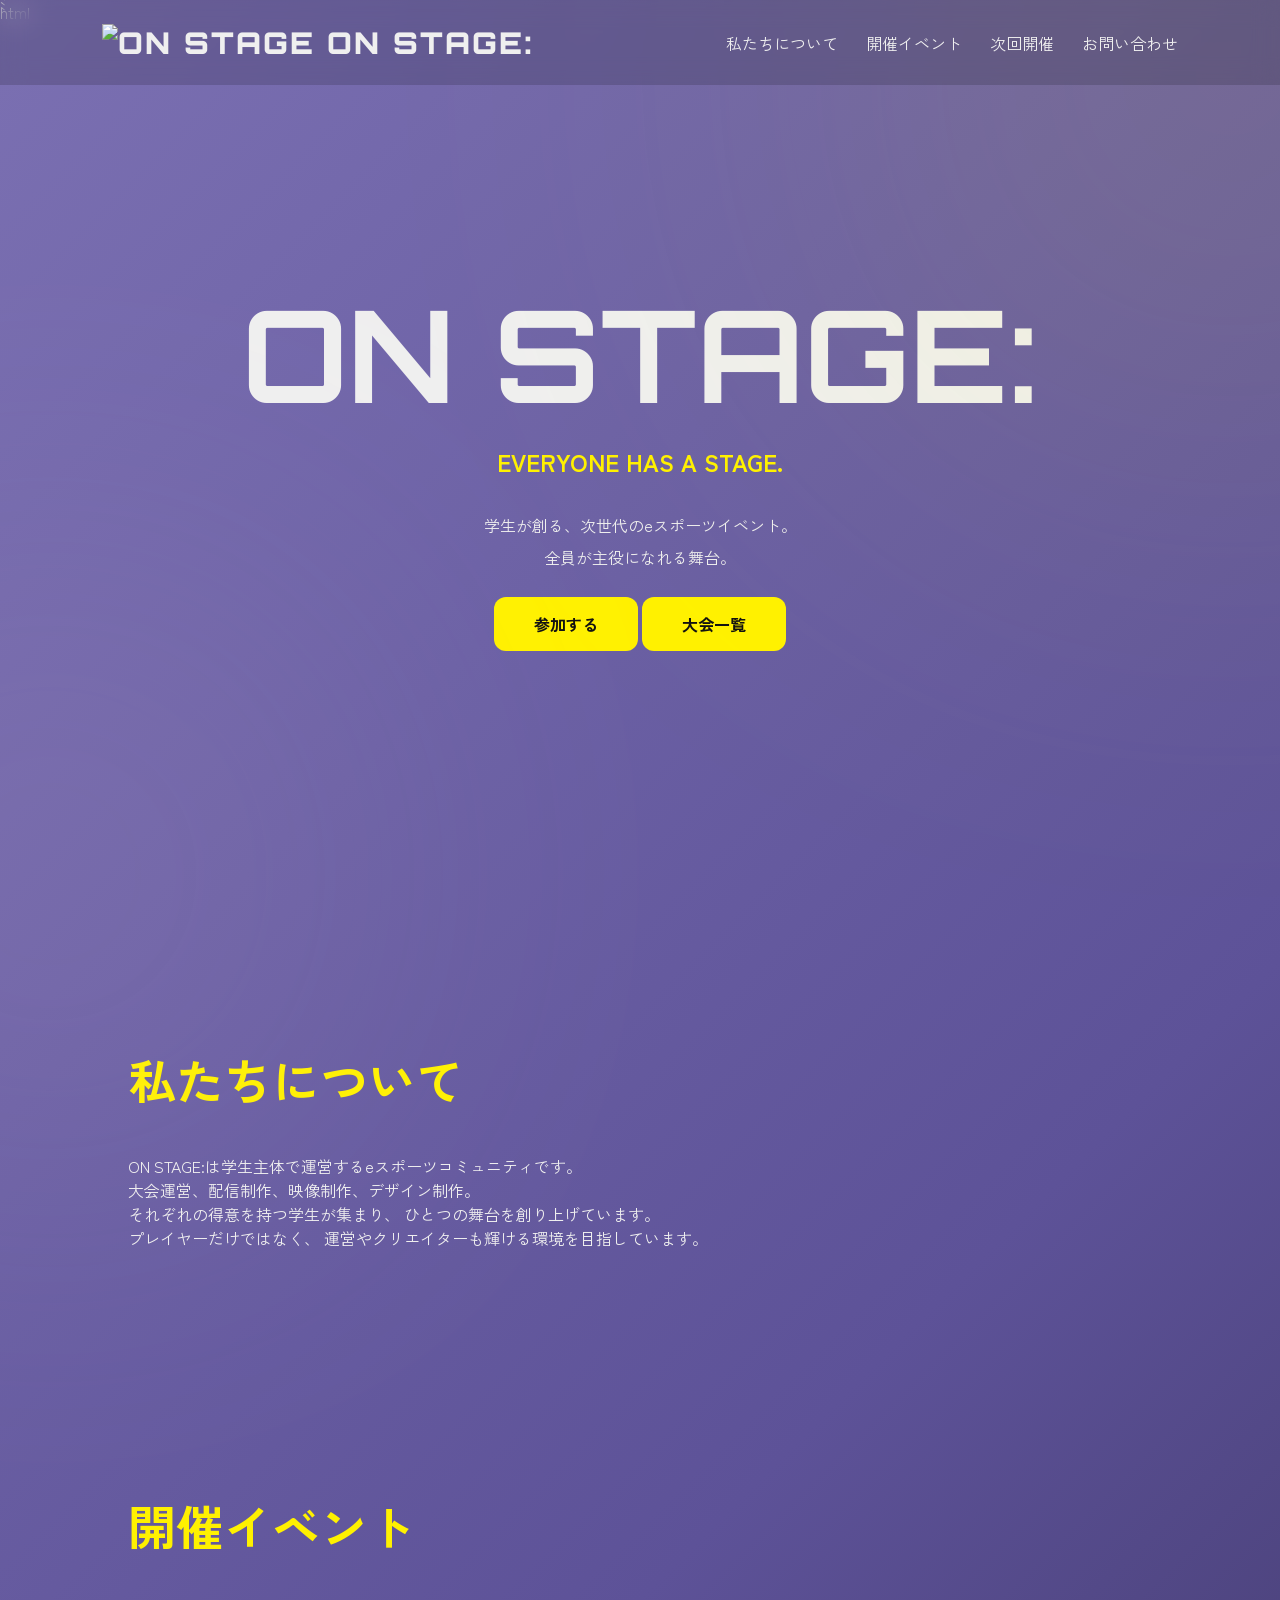
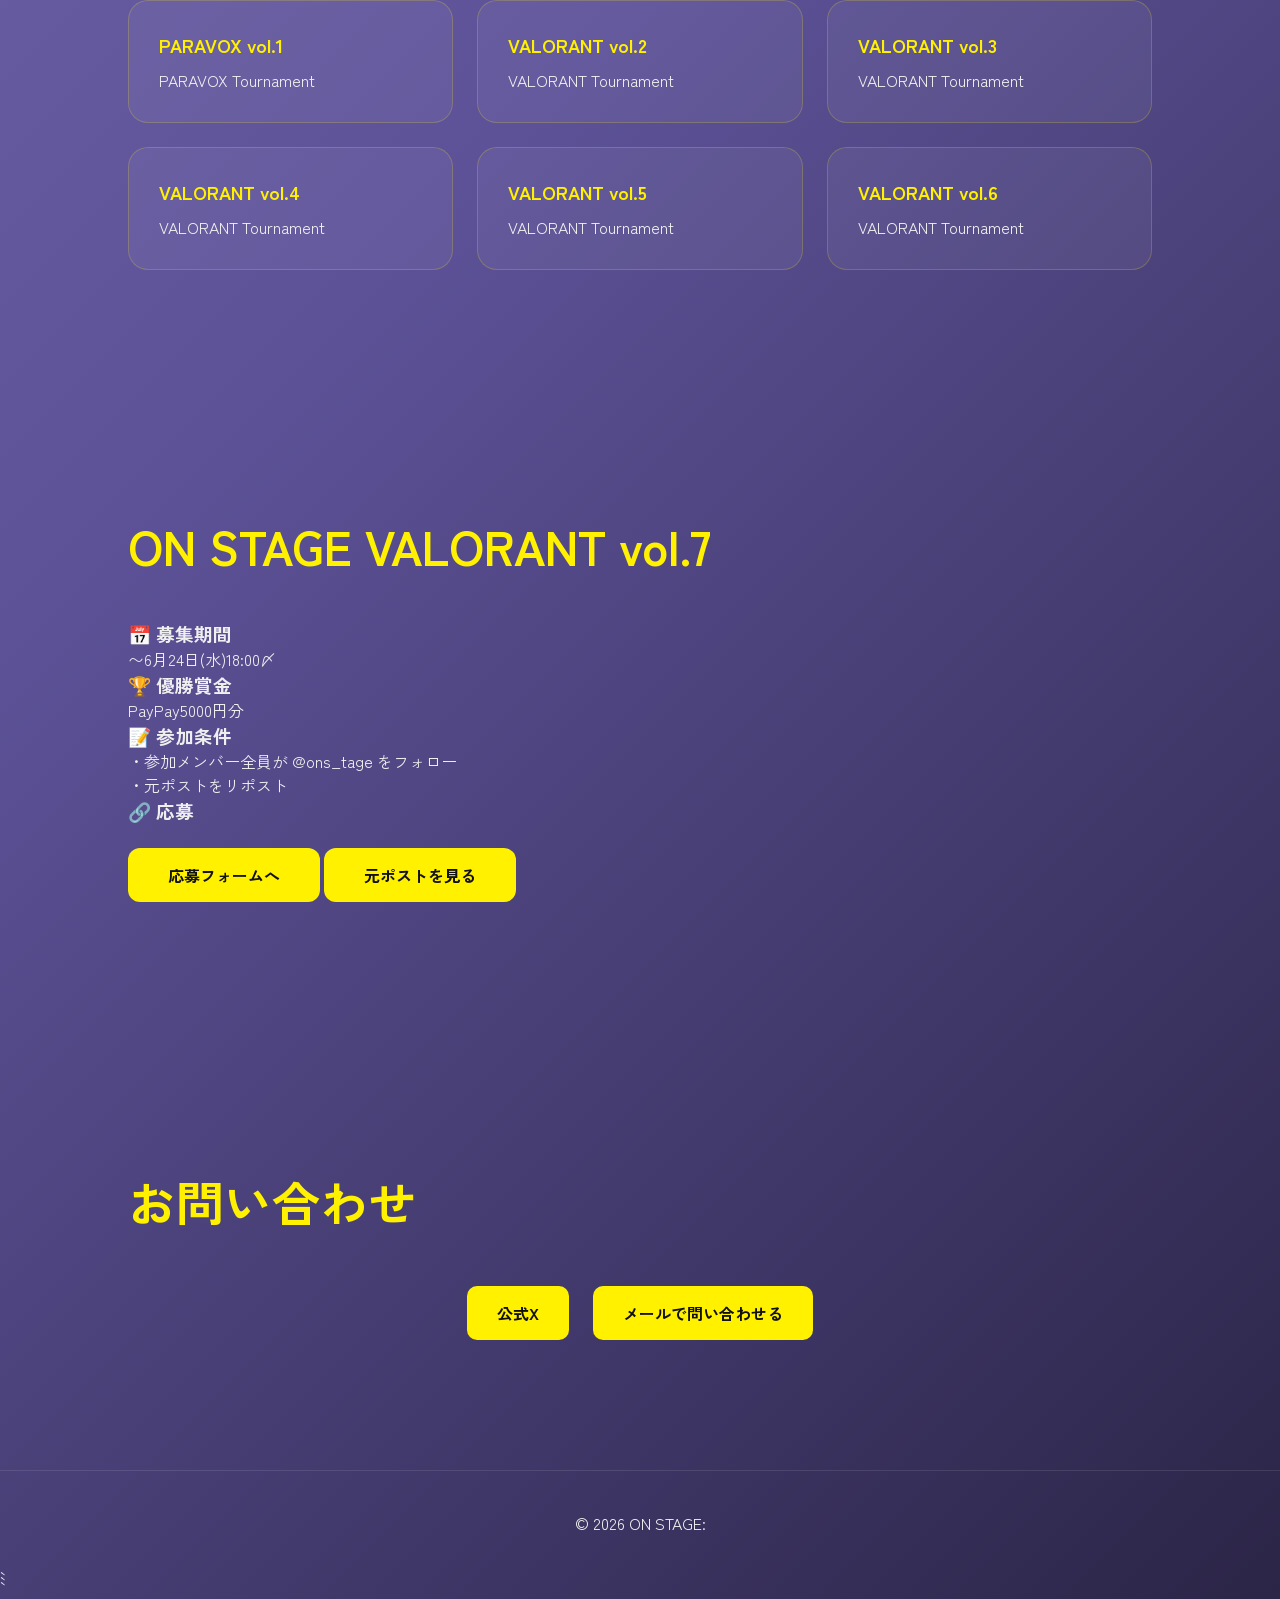
==== index_backup.html @ bb427831 "Create index_backup.html" ====
```html
<!DOCTYPE html>
<html lang="ja">

<head>

<meta charset="UTF-8">

<meta name="viewport" content="width=device-width, initial-scale=1.0">

<title>ON STAGE:</title>

<link href="https://fonts.googleapis.com/css2?family=Orbitron:wght@700;900&family=Zen+Kaku+Gothic+New:wght@400;500;700;900&display=swap" rel="stylesheet">

<link rel="stylesheet" href="style.css">

</head>

<body>

<header>

<div class="logo">

<img src="images/logo.png" alt="ON STAGE">

<span>ON STAGE:</span>

</div>

<nav>

<a href="#about">私たちについて</a>

<a href="#events">開催イベント</a>

<a href="#vol7">次回開催</a>

<a href="#contact">お問い合わせ</a>

</nav>

</header>



<section class="hero">

<div class="hero-overlay"></div>

<div class="hero-content">

<h1>ON STAGE:</h1>

<h2>EVERYONE HAS A STAGE.</h2>

<p>

学生が創る、次世代のeスポーツイベント。<br>

全員が主役になれる舞台。

</p>

<div class="hero-buttons">

<a href="#vol7" class="btn">

参加する

</a>

<a href="#events" class="btn btn-outline">

大会一覧

</a>

</div>

</div>

</section>



<section id="about">

<h2 class="section-title">

私たちについて

</h2>

<div class="about-card">

<p>

ON STAGE:は学生主体で運営するeスポーツコミュニティです。

</p>

<p>

大会運営、配信制作、映像制作、デザイン制作。

</p>

<p>

それぞれの得意を持つ学生が集まり、

ひとつの舞台を創り上げています。

</p>

<p>

プレイヤーだけではなく、

運営やクリエイターも輝ける環境を目指しています。

</p>

</div>

</section>



<section id="events">

<h2 class="section-title">

開催イベント

</h2>

<div class="cards">

<div class="card">

<h3>PARAVOX vol.1</h3>

<p>PARAVOX Tournament</p>

</div>

<div class="card">

<h3>VALORANT vol.2</h3>

<p>VALORANT Tournament</p>

</div>

<div class="card">

<h3>VALORANT vol.3</h3>

<p>VALORANT Tournament</p>

</div>

<div class="card">

<h3>VALORANT vol.4</h3>

<p>VALORANT Tournament</p>

</div>

<div class="card">

<h3>VALORANT vol.5</h3>

<p>VALORANT Tournament</p>

</div>

<div class="card">

<h3>VALORANT vol.6</h3>

<p>VALORANT Tournament</p>

</div>

</div>

</section>



<section id="vol7">

<h2 class="section-title">

ON STAGE VALORANT vol.7

</h2>

<div class="vol7-grid">


<div class="info-box">

<h3>📅 募集期間</h3>

<p>

〜6月24日(水)18:00〆

</p>

</div>


<div class="info-box">

<h3>🏆 優勝賞金</h3>

<p>

PayPay5000円分

</p>

</div>


<div class="info-box">

<h3>📝 参加条件</h3>

<p>

・参加メンバー全員が @ons_tage をフォロー

<br>

・元ポストをリポスト

</p>

</div>


<div class="info-box">

<h3>🔗 応募</h3>

<a

class="btn"

href="https://forms.gle/hTVK6gCqq9NJZqgJ7"

target="_blank"

>

応募フォームへ

</a>

<a

class="btn"

href="https://x.com/ons_tage/status/2051965192435913159"

target="_blank"

>

元ポストを見る

</a>

</div>

</div>

</section>



<section id="contact">

<h2 class="section-title">

お問い合わせ

</h2>

<div class="contact">

<a

href="https://x.com/ons_tage"

target="_blank"

>

公式X

</a>

<a

href="mailto:ONSTAGE.Student@gmail.com"

>

メールで問い合わせる

</a>

</div>

</section>



<footer>

© 2026 ON STAGE:

</footer>

</body>

</html>
```
---- style.css ----
*{
  margin:0;
  padding:0;
  box-sizing:border-box;
  scroll-behavior:smooth;
}

body{
  font-family:"Zen Kaku Gothic New",sans-serif;

  background:linear-gradient(
    135deg,
    #7B70B2,
    #5D5298,
    #2B2547
  );

  color:#EFEFEF;

  overflow-x:hidden;
}


/* ---------- HEADER ---------- */

header{

  position:fixed;

  top:0;

  width:100%;

  padding:24px 8%;

  display:flex;

  justify-content:space-between;

  align-items:center;

  background:rgba(0,0,0,.15);

  backdrop-filter:blur(12px);

  z-index:100;
}

.logo{

  font-family:"Orbitron",sans-serif;

  font-size:30px;

  font-weight:900;

  letter-spacing:2px;
}


nav{

  display:flex;

  gap:28px;
}

nav a{

  color:#EFEFEF;

  text-decoration:none;

  transition:.3s;
}

nav a:hover{

  color:#FFF100;
}


/* ---------- HERO ---------- */

.hero{

  min-height:100vh;

  display:flex;

  flex-direction:column;

  justify-content:center;

  align-items:center;

  text-align:center;

  position:relative;

  padding:0 10%;
}


.hero::before,
.hero::after{

  content:"";

  position:absolute;

  border-radius:50%;

  opacity:.15;
}

.hero::before{

  width:700px;

  height:700px;

  background:#FFF100;

  filter:blur(250px);

  top:-300px;

  right:-300px;
}

.hero::after{

  width:500px;

  height:500px;

  background:#FADCE9;

  filter:blur(200px);

  bottom:-200px;

  left:-200px;
}


.hero h1{

  font-family:"Orbitron";

  font-size:clamp(70px,10vw,150px);

  z-index:1;
}

.hero h2{

  color:#FFF100;

  margin-top:10px;

  z-index:1;
}

.hero p{

  margin-top:30px;

  line-height:2;

  z-index:1;
}


/* ---------- BUTTON ---------- */

.btn{

  display:inline-block;

  margin:24px 0;

  padding:15px 40px;

  background:#FFF100;

  color:#111;

  text-decoration:none;

  font-weight:700;

  border-radius:12px;

  transition:.3s;
}

.btn:hover{

  transform:translateY(-3px);

  box-shadow:0 10px 25px rgba(255,241,0,.3);
}


/* ---------- SECTION ---------- */

section{

  padding:120px 10%;
}

.section-title{

  font-size:48px;

  color:#FFF100;

  margin-bottom:40px;
}


/* ---------- ABOUT ---------- */

.about{

  max-width:900px;

  line-height:2;
}

.about p{

  margin-bottom:20px;
}


/* ---------- EVENT ---------- */

.cards{

  display:grid;

  grid-template-columns:

  repeat(auto-fit,minmax(260px,1fr));

  gap:24px;
}

.card{

  background:

  rgba(255,255,255,.05);

  padding:30px;

  border-radius:20px;

  border:1px solid

  rgba(255,241,0,.2);

  transition:.3s;
}

.card:hover{

  transform:translateY(-6px);

  background:

  rgba(255,255,255,.08);
}

.card h3{

  color:#FFF100;

  margin-bottom:10px;
}


/* ---------- VOL7 ---------- */

.vol7{

  max-width:900px;

  line-height:2;
}

.vol7 h3{

  margin-top:36px;

  margin-bottom:10px;

  color:#FFF100;
}

.vol7 p{

  margin-bottom:10px;
}


/* ---------- CONTACT ---------- */

.contact{

  text-align:center;
}

.contact a{

  display:inline-block;

  margin:10px;

  padding:15px 30px;

  background:#FFF100;

  color:#111;

  border-radius:10px;

  text-decoration:none;

  font-weight:700;

  transition:.3s;
}

.contact a:hover{

  transform:translateY(-3px);
}


/* ---------- FOOTER ---------- */

footer{

  padding:40px;

  text-align:center;

  border-top:

  1px solid

  rgba(255,255,255,.1);
}


/* ---------- SMARTPHONE ---------- */

@media (max-width:768px){

  header{

    flex-direction:column;

    gap:16px;
  }

  nav{

    flex-wrap:wrap;

    justify-content:center;

    gap:16px;
  }

  .section-title{

    font-size:34px;
  }

  .hero h1{

    font-size:64px;
  }

  .hero h2{

    font-size:20px;
  }

}
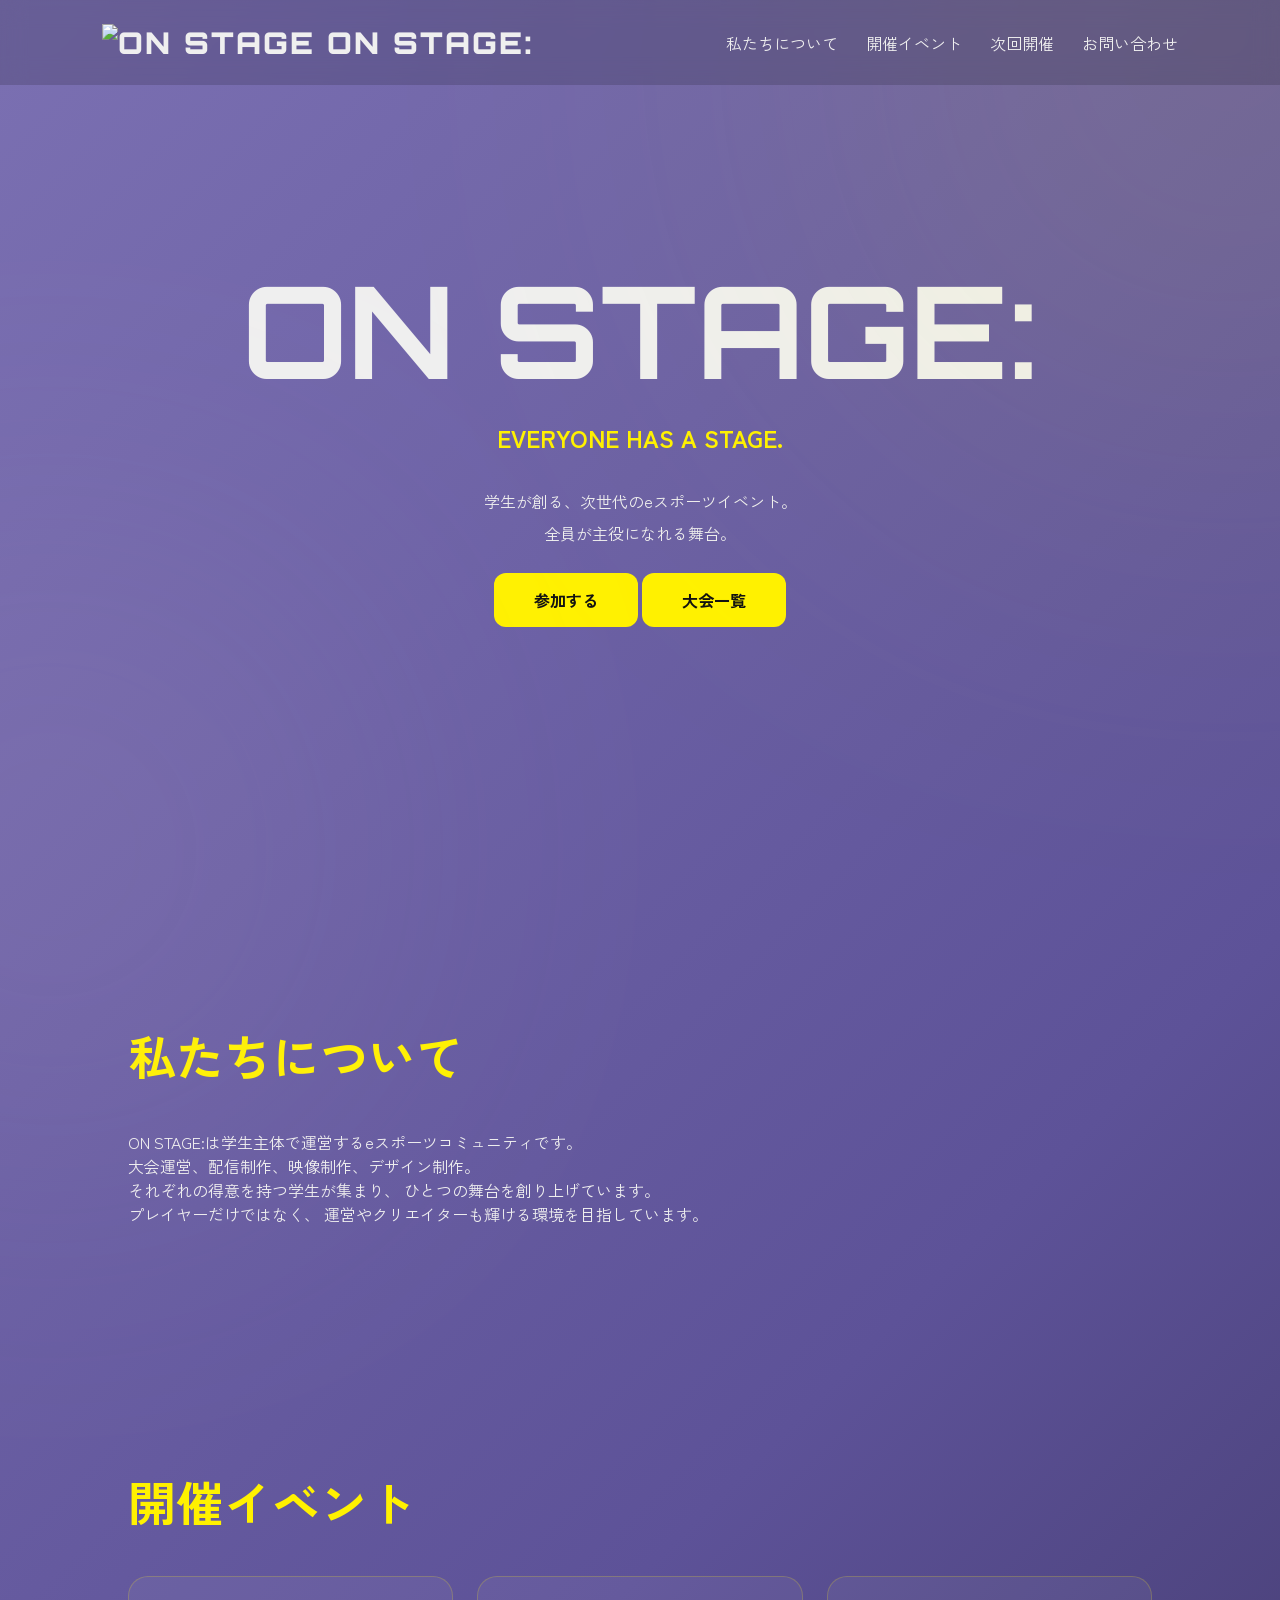
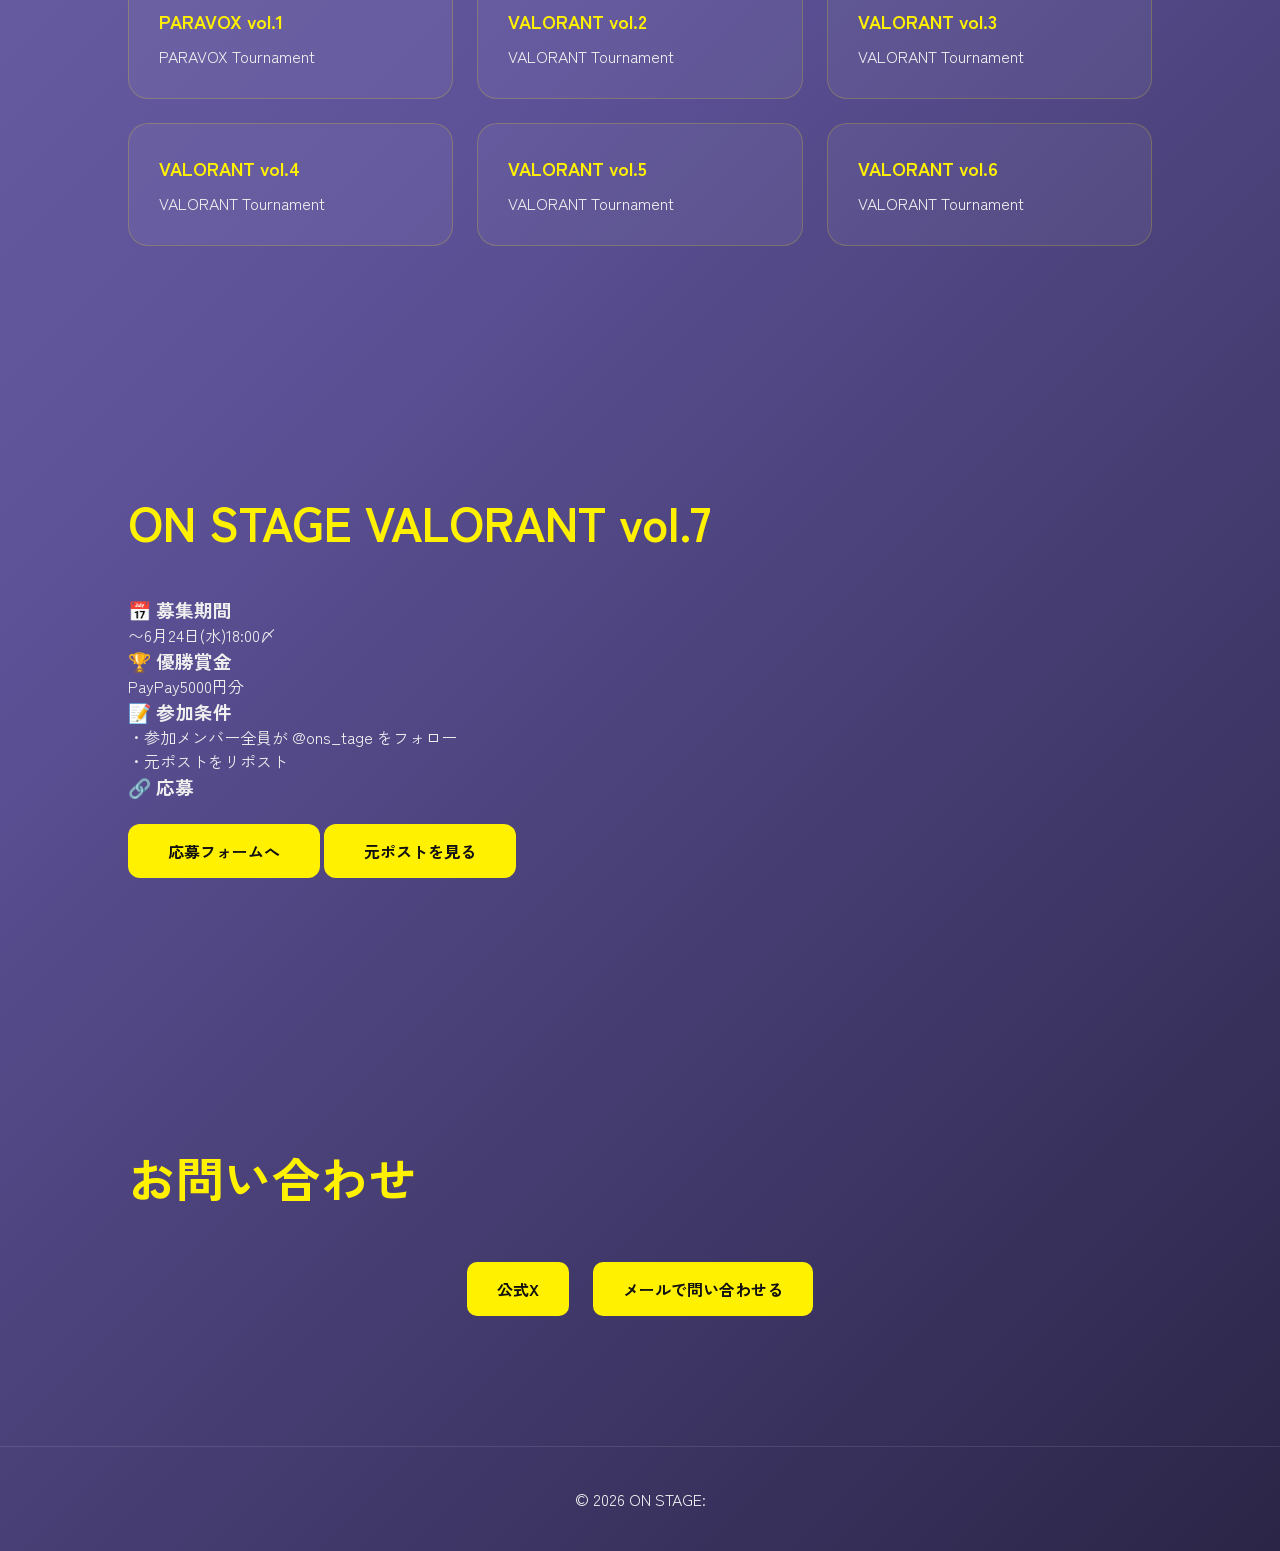
==== commit 846decfe: "Update index_backup.html" ====
--- a/index_backup.html
+++ b/index_backup.html
@@ -1,4 +1,3 @@
-```html
 <!DOCTYPE html>
 <html lang="ja">
 
@@ -333,4 +332,3 @@
 </body>
 
 </html>
-```
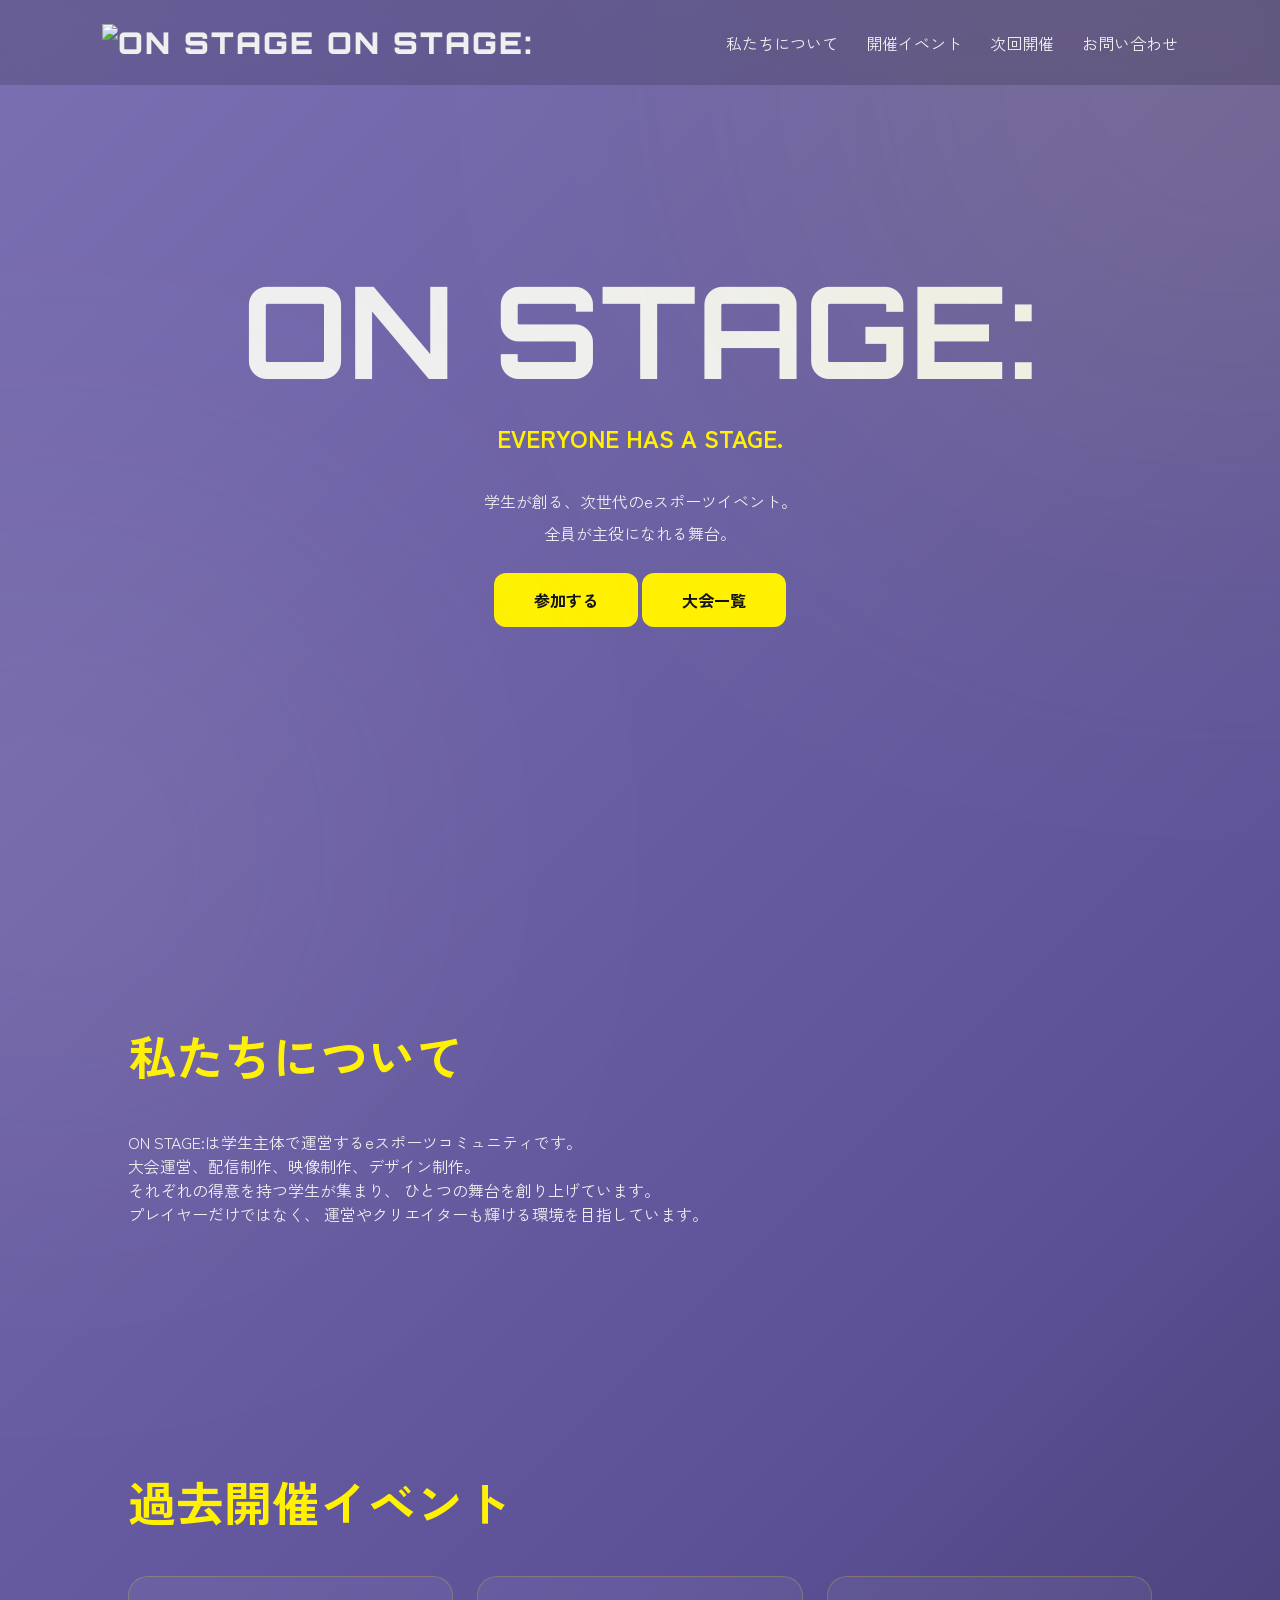
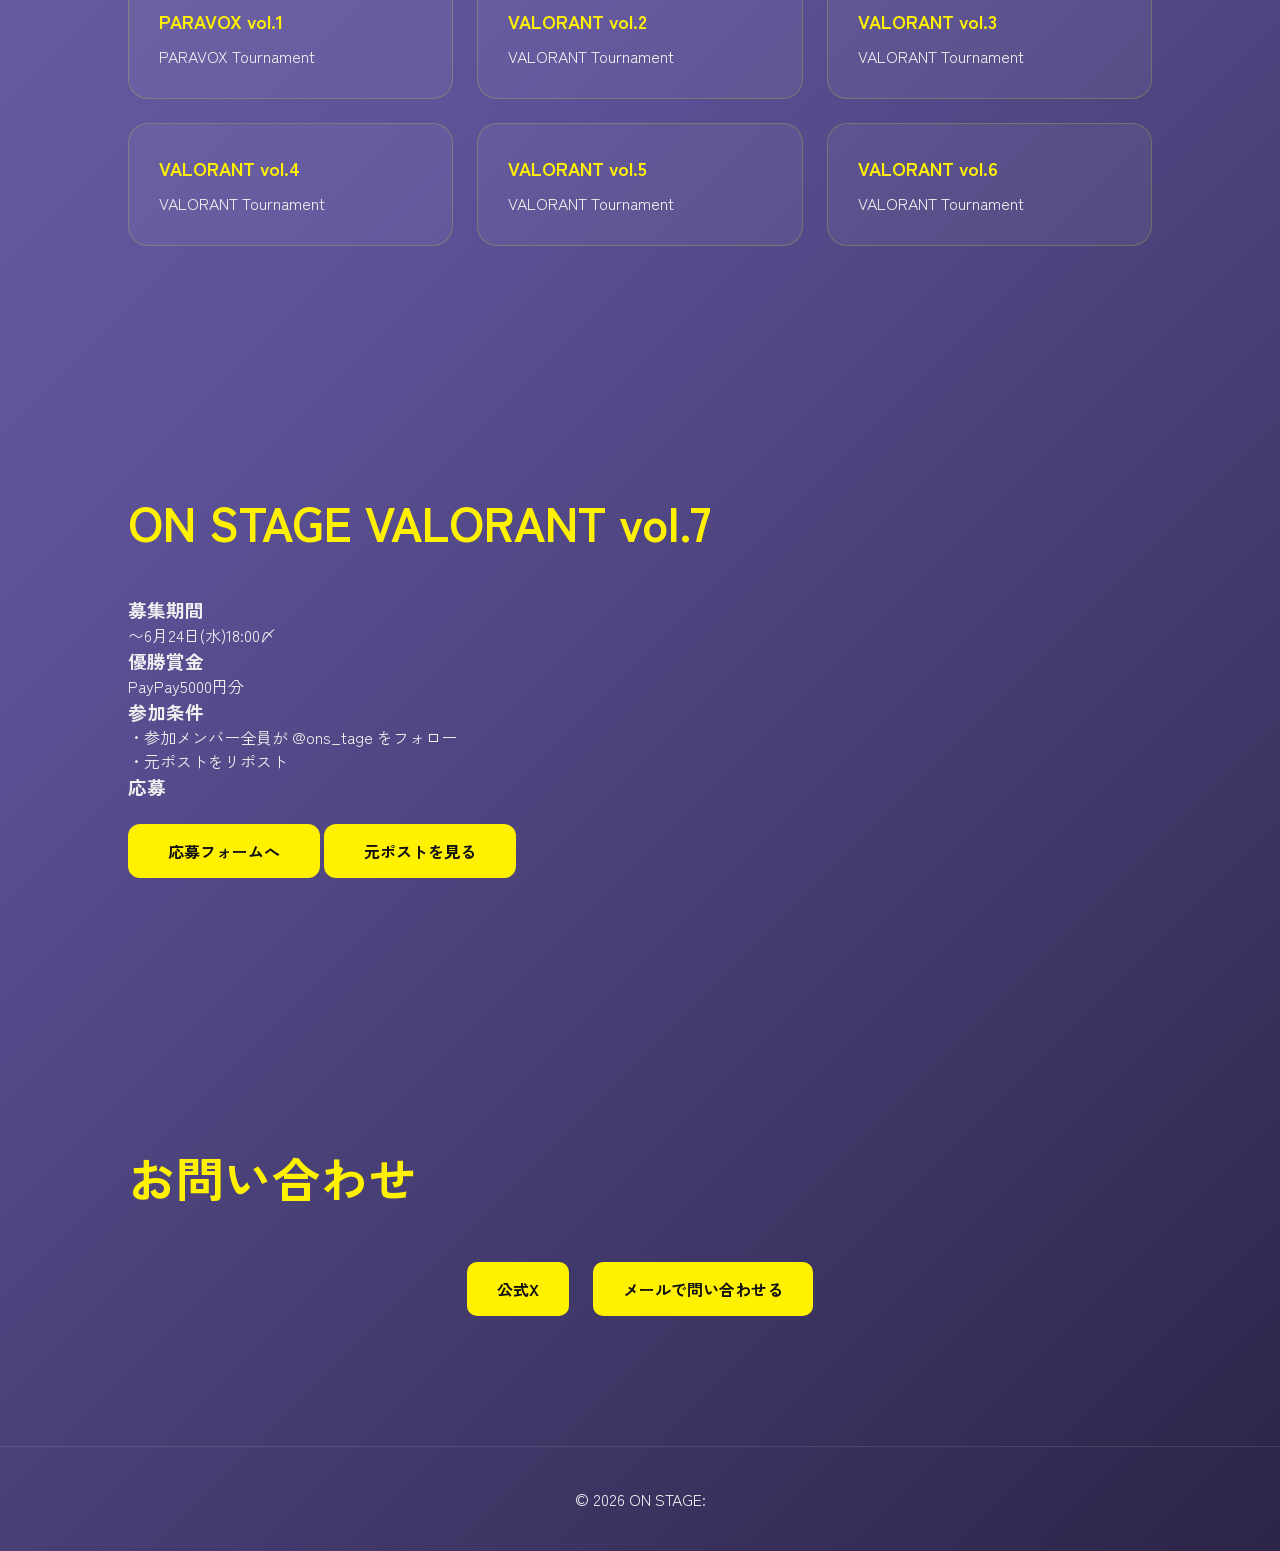
==== commit b7163fd8: "Update index_backup.html" ====
--- a/index_backup.html
+++ b/index_backup.html
@@ -41,12 +41,8 @@
 
 </header>
 
-
-
 <section class="hero">
 
-<div class="hero-overlay"></div>
-
 <div class="hero-content">
 
 <h1>ON STAGE:</h1>
@@ -81,8 +77,6 @@
 
 </section>
 
-
-
 <section id="about">
 
 <h2 class="section-title">
@@ -125,13 +119,11 @@
 
 </section>
 
-
-
 <section id="events">
 
 <h2 class="section-title">
 
-開催イベント
+過去開催イベント
 
 </h2>
 
@@ -189,8 +181,6 @@
 
 </section>
 
-
-
 <section id="vol7">
 
 <h2 class="section-title">
@@ -201,10 +191,9 @@
 
 <div class="vol7-grid">
 
-
 <div class="info-box">
 
-<h3>📅 募集期間</h3>
+<h3>募集期間</h3>
 
 <p>
 
@@ -214,10 +203,9 @@
 
 </div>
 
-
 <div class="info-box">
 
-<h3>🏆 優勝賞金</h3>
+<h3>優勝賞金</h3>
 
 <p>
 
@@ -227,10 +215,9 @@
 
 </div>
 
-
 <div class="info-box">
 
-<h3>📝 参加条件</h3>
+<h3>参加条件</h3>
 
 <p>
 
@@ -244,10 +231,9 @@
 
 </div>
 
-
 <div class="info-box">
 
-<h3>🔗 応募</h3>
+<h3>応募</h3>
 
 <a
 
@@ -283,8 +269,6 @@
 
 </section>
 
-
-
 <section id="contact">
 
 <h2 class="section-title">
@@ -321,8 +305,6 @@
 
 </section>
 
-
-
 <footer>
 
 © 2026 ON STAGE:
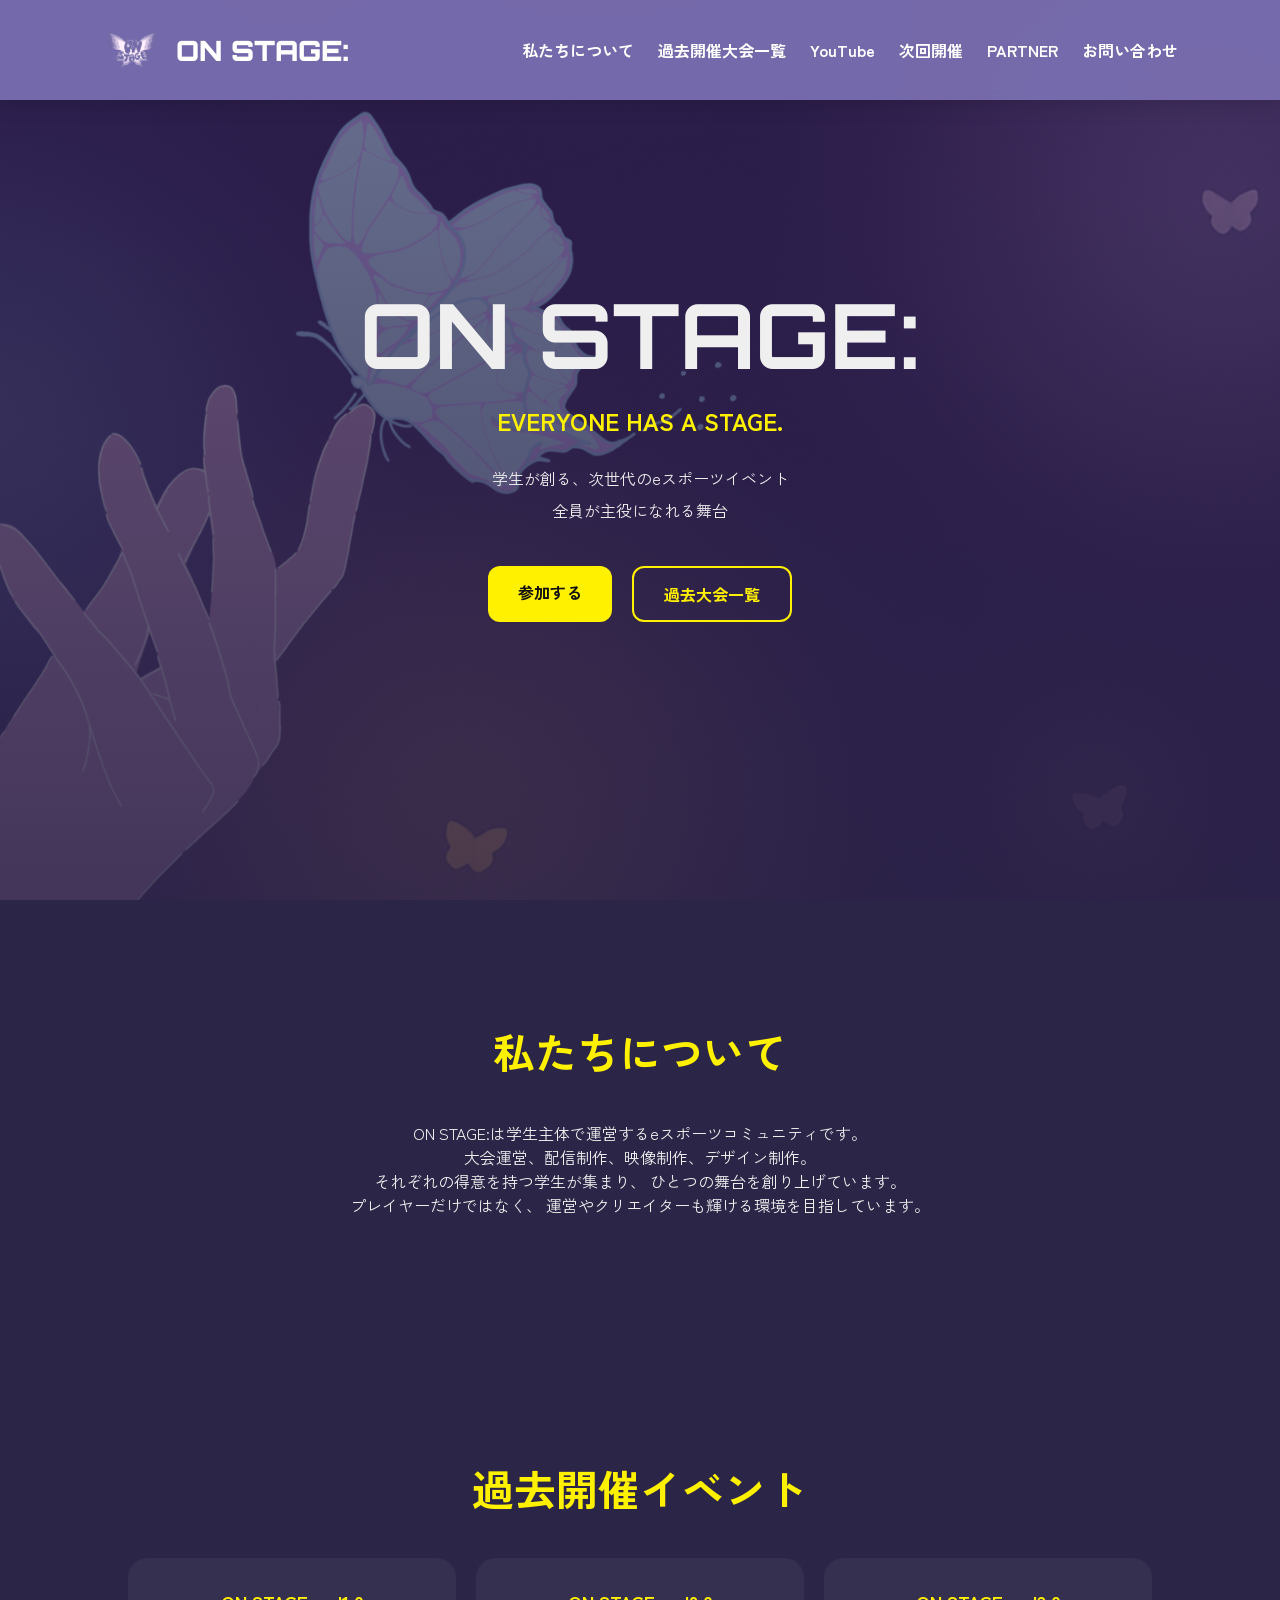
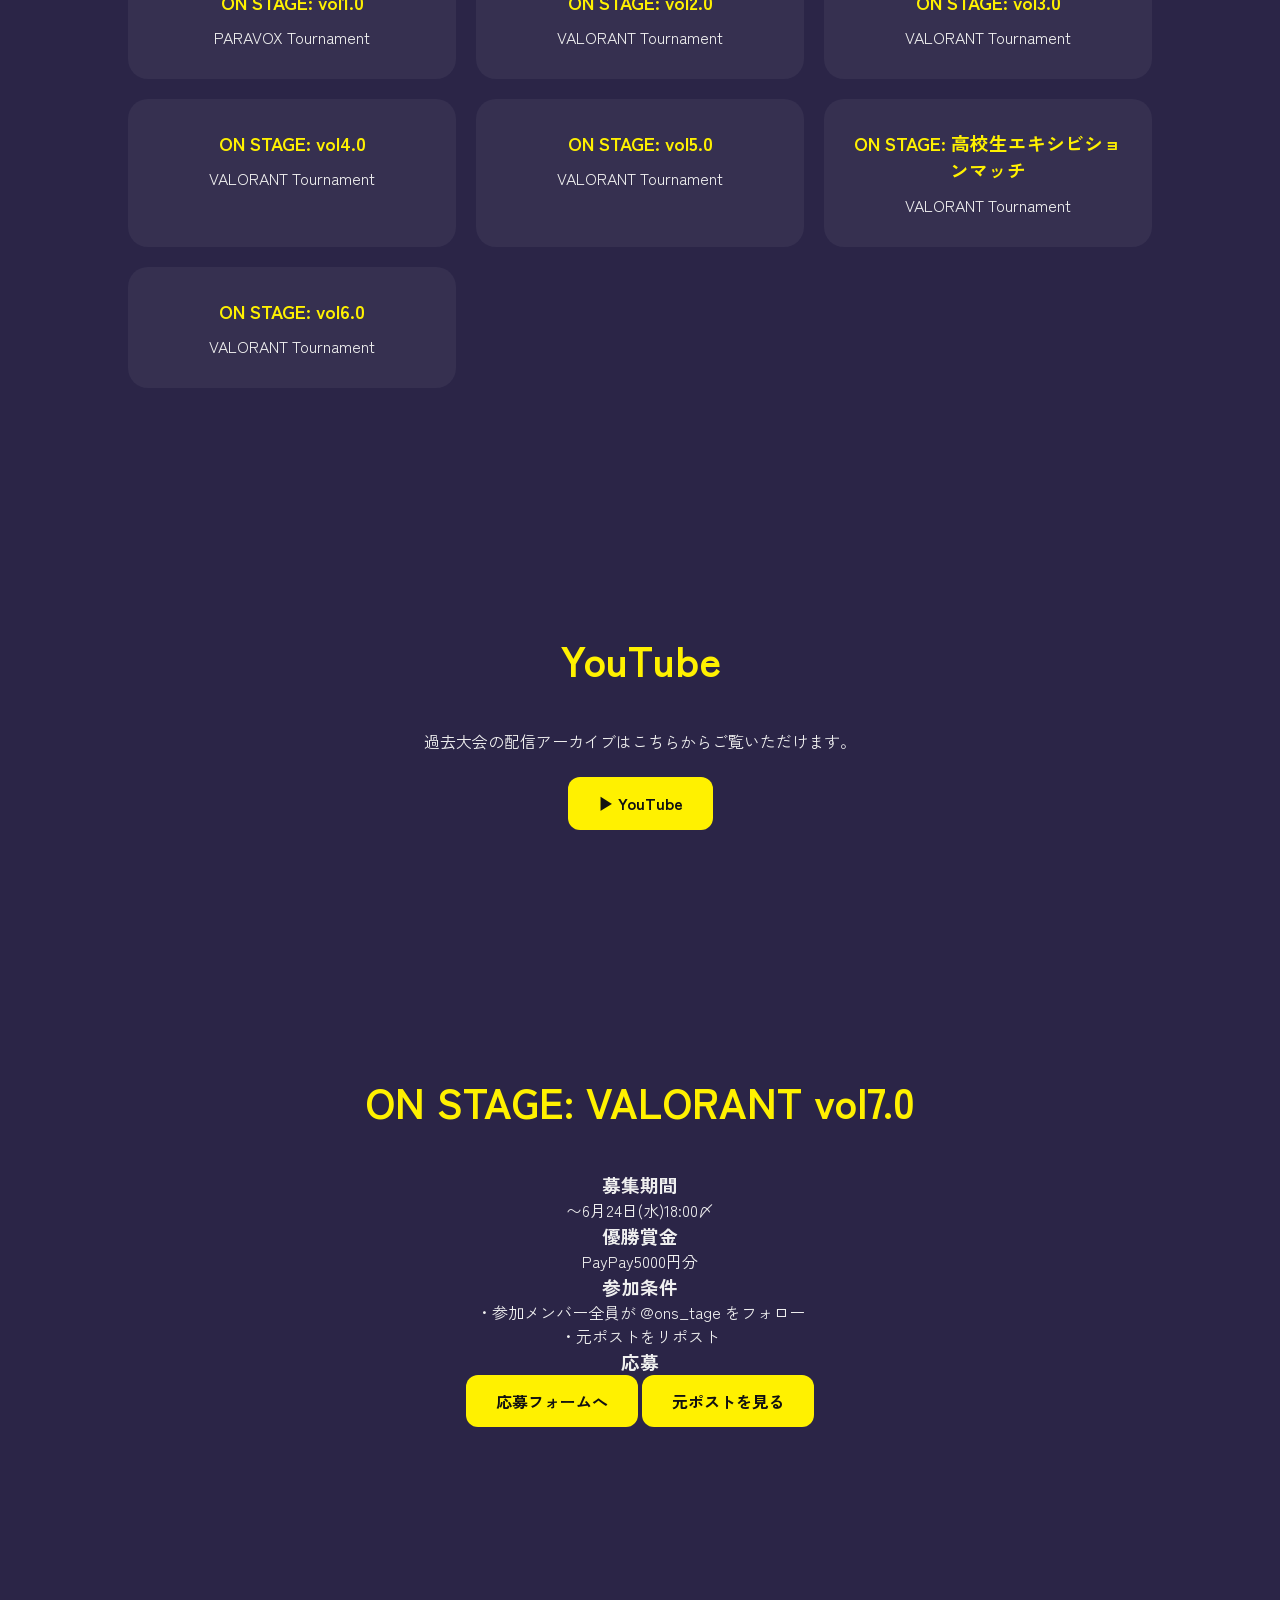
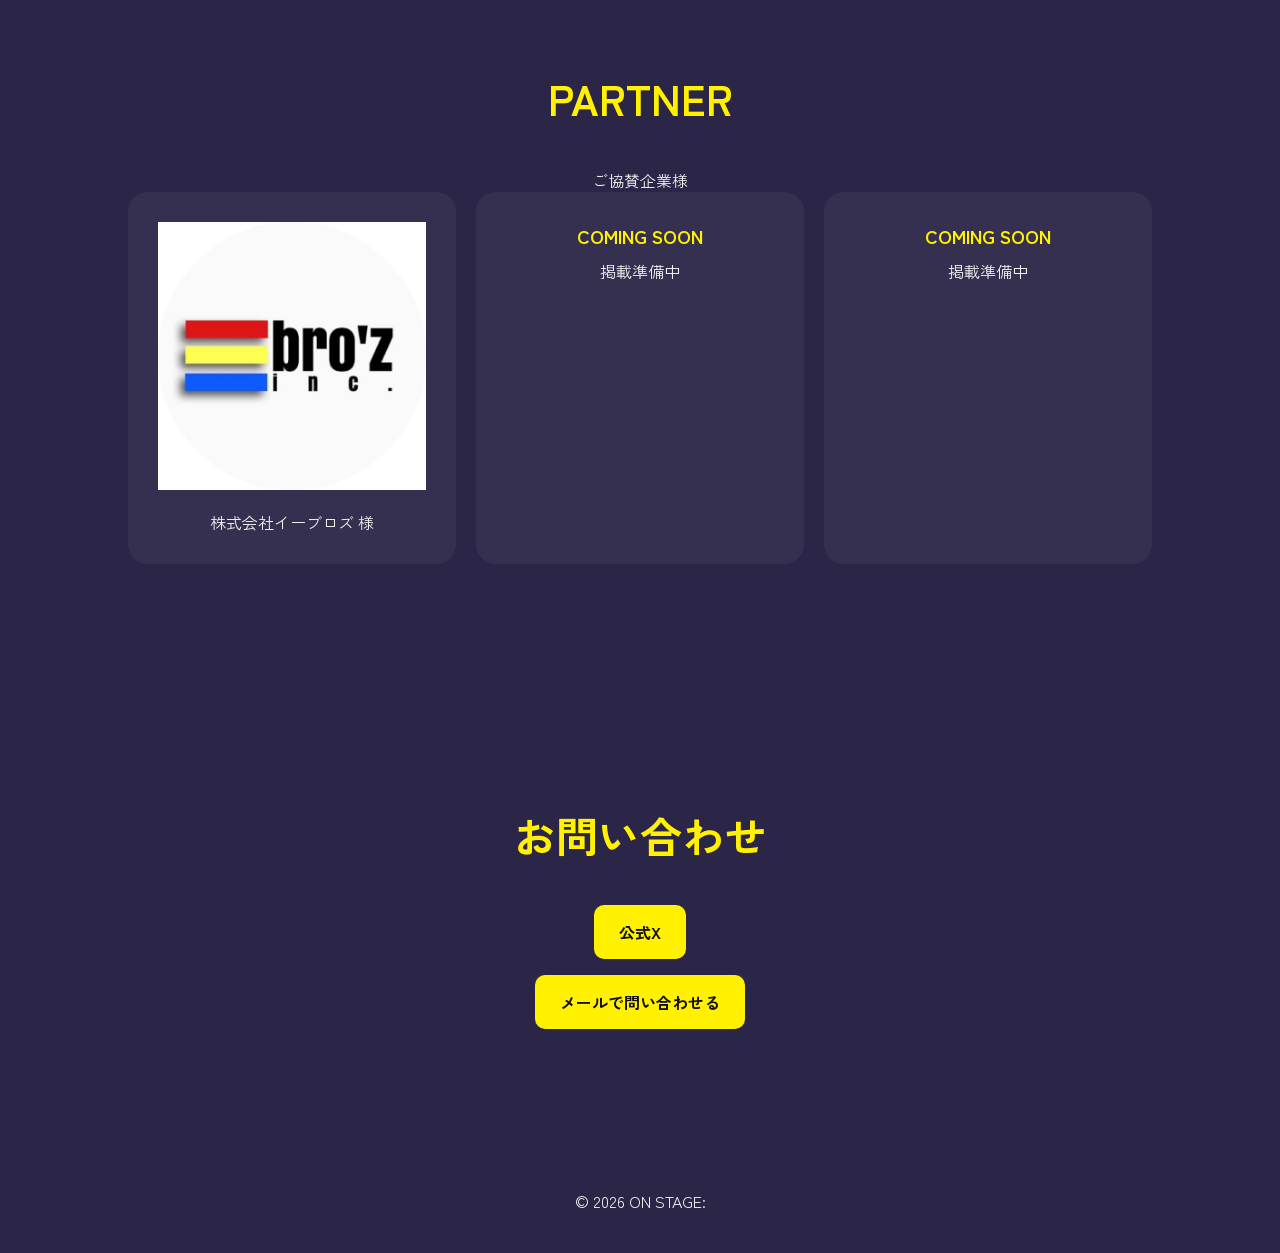
==== commit 88498b63: "Update index_backup.html" ====
--- a/index_backup.html
+++ b/index_backup.html
@@ -21,9 +21,9 @@
 
 <div class="logo">
 
-<img src="images/logo.png" alt="ON STAGE">
-
-<span>ON STAGE:</span>
+  <img src="images/logo.png">
+
+  <span>ON STAGE:</span>
 
 </div>
 
@@ -31,9 +31,13 @@
 
 <a href="#about">私たちについて</a>
 
-<a href="#events">開催イベント</a>
-
-<a href="#vol7">次回開催</a>
+<a href="#events">過去開催大会一覧</a>
+  
+<a href="#youtube">YouTube</a>
+
+<a href="#vol7.0">次回開催</a>
+
+  <a href="#partner">PARTNER</a>
 
 <a href="#contact">お問い合わせ</a>
 
@@ -41,8 +45,12 @@
 
 </header>
 
+
+
 <section class="hero">
 
+<div class="hero-overlay"></div>
+
 <div class="hero-content">
 
 <h1>ON STAGE:</h1>
@@ -51,15 +59,15 @@
 
 <p>
 
-学生が創る、次世代のeスポーツイベント。<br>
-
-全員が主役になれる舞台。
+学生が創る、次世代のeスポーツイベント<br>
+
+全員が主役になれる舞台
 
 </p>
 
 <div class="hero-buttons">
 
-<a href="#vol7" class="btn">
+<a href="#vol7.0" class="btn">
 
 参加する
 
@@ -67,15 +75,17 @@
 
 <a href="#events" class="btn btn-outline">
 
-大会一覧
-
-</a>
-
-</div>
-
-</div>
-
-</section>
+過去大会一覧
+
+</a>
+
+</div>
+
+</div>
+
+</section>
+
+
 
 <section id="about">
 
@@ -119,6 +129,8 @@
 
 </section>
 
+
+
 <section id="events">
 
 <h2 class="section-title">
@@ -131,7 +143,7 @@
 
 <div class="card">
 
-<h3>PARAVOX vol.1</h3>
+<h3>ON STAGE: vol1.0</h3>
 
 <p>PARAVOX Tournament</p>
 
@@ -139,58 +151,85 @@
 
 <div class="card">
 
-<h3>VALORANT vol.2</h3>
-
-<p>VALORANT Tournament</p>
-
-</div>
-
-<div class="card">
-
-<h3>VALORANT vol.3</h3>
-
-<p>VALORANT Tournament</p>
-
-</div>
-
-<div class="card">
-
-<h3>VALORANT vol.4</h3>
-
-<p>VALORANT Tournament</p>
-
-</div>
-
-<div class="card">
-
-<h3>VALORANT vol.5</h3>
-
-<p>VALORANT Tournament</p>
-
-</div>
-
-<div class="card">
-
-<h3>VALORANT vol.6</h3>
-
-<p>VALORANT Tournament</p>
-
-</div>
-
-</div>
-
-</section>
-
-<section id="vol7">
+<h3>ON STAGE: vol2.0</h3>
+
+<p>VALORANT Tournament</p>
+
+</div>
+
+<div class="card">
+
+<h3>ON STAGE: vol3.0</h3>
+
+<p>VALORANT Tournament</p>
+
+</div>
+
+<div class="card">
+
+<h3>ON STAGE: vol4.0</h3>
+
+<p>VALORANT Tournament</p>
+
+</div>
+
+<div class="card">
+
+<h3>ON STAGE: vol5.0</h3>
+
+<p>VALORANT Tournament</p>
+
+</div>
+  
+  <div class="card">
+
+<h3>ON STAGE: 高校生エキシビションマッチ</h3>
+
+<p>VALORANT Tournament</p>
+
+</div>
+
+<div class="card">
+
+<h3>ON STAGE: vol6.0</h3>
+
+<p>VALORANT Tournament</p>
+
+</div>
+
+</div>
+
+</section>
+
+<section id="youtube">
+<h2 class="section-title"> 
+  YouTube
+</h2> 
+  <div class="about-card">
+<p>
+過去大会の配信アーカイブはこちらからご覧いただけます。
+</p>
+<br>
+<a
+class="btn"
+href="https://youtube.com/@onstage33333?si=br_UtVKLgA-gqJmL"
+  target="_blank"
+>
+  ▶ YouTube
+</a>
+</div>
+  </section>
+<section id="vol7.0">
 
 <h2 class="section-title">
 
-ON STAGE VALORANT vol.7
+ON STAGE: VALORANT vol7.0
 
 </h2>
 
 <div class="vol7-grid">
 
+
 <div class="info-box">
 
 <h3>募集期間</h3>
@@ -203,6 +242,7 @@
 
 </div>
 
+
 <div class="info-box">
 
 <h3>優勝賞金</h3>
@@ -215,6 +255,7 @@
 
 </div>
 
+
 <div class="info-box">
 
 <h3>参加条件</h3>
@@ -231,6 +272,7 @@
 
 </div>
 
+
 <div class="info-box">
 
 <h3>応募</h3>
@@ -265,17 +307,84 @@
 
 </div>
 
-</div>
-
-</section>
-
+</section>
+  
+<section id="partner">
+  
+<h2 class="section-title">
+
+PARTNER
+
+</h2>
+
+<p class="partner-subtitle">
+
+ご協賛企業様
+
+</p>
+
+<div class="cards">
+
+<div class="card">
+
+<img
+src="images/sponsor1.png"
+alt="株式会社イーブロズ"
+class="partner-logo"
+>
+
+<p>
+
+株式会社イーブロズ 様
+
+</p>
+
+</div>
+
+<div class="card coming-soon">
+
+<h3>
+
+COMING SOON
+
+</h3>
+
+<p>
+
+掲載準備中
+
+</p>
+
+</div>
+
+<div class="card coming-soon">
+
+<h3>
+
+COMING SOON
+
+</h3>
+
+<p>
+
+掲載準備中
+
+</p>
+
+</div>
+
+</div>
+
+</section>
+
+  
 <section id="contact">
 
-<h2 class="section-title">
+<h3 class="section-title">
 
 お問い合わせ
 
-</h2>
+</h3>
 
 <div class="contact">
 
@@ -305,6 +414,8 @@
 
 </section>
 
+
+
 <footer>
 
 © 2026 ON STAGE:
@@ -314,3 +425,19 @@
 </body>
 
 </html>
+<script>
+const sections = document.querySelectorAll("section");
+
+const observer = new IntersectionObserver(entries => {
+  entries.forEach(entry => {
+    if(entry.isIntersecting){
+      entry.target.classList.add("section-show");
+    }
+  });
+});
+
+sections.forEach(sec => {
+  sec.classList.add("section-hidden");
+  observer.observe(sec);
+});
+</script>
--- a/style.css
+++ b/style.css
@@ -7,389 +7,290 @@
 
 body{
   font-family:"Zen Kaku Gothic New",sans-serif;
-
-  background:linear-gradient(
-    135deg,
-    #7B70B2,
-    #5D5298,
-    #2B2547
-  );
-
+  background:#2B2547;
   color:#EFEFEF;
-
   overflow-x:hidden;
 }
 
-
-/* ---------- HEADER ---------- */
+/* ===== HEADER ===== */
 
 header{
-
   position:fixed;
-
   top:0;
-
+  left:0;
   width:100%;
-
-  padding:24px 8%;
-
-  display:flex;
-
+  padding:20px 8%;
+  display:flex;
   justify-content:space-between;
-
-  align-items:center;
-
-  background:rgba(0,0,0,.15);
-
+  align-items:center;
+  background:rgba(123,112,178,0.92);
   backdrop-filter:blur(12px);
-
+  box-shadow:0 4px 20px rgba(0,0,0,.15);
   z-index:100;
 }
 
 .logo{
-
+  display:flex;
+  align-items:center;
+  gap:14px;
+}
+
+.logo img{
+  width:60px;
+  height:60px;
+  object-fit:contain;
+  transition:transform 0.3s ease;
+}
+
+.logo img:hover{
+  transform:scale(1.1) rotate(-3deg);
+}
+
+.logo span{
   font-family:"Orbitron",sans-serif;
-
-  font-size:30px;
-
+  font-size:28px;
   font-weight:900;
-
-  letter-spacing:2px;
-}
-
+  color:#FFFFFF;
+}
+
+/* ===== NAV ===== */
 
 nav{
-
-  display:flex;
-
-  gap:28px;
+  display:flex;
+  gap:24px;
 }
 
 nav a{
-
-  color:#EFEFEF;
-
+  color:#FFFFFF;
   text-decoration:none;
-
-  transition:.3s;
+  font-weight:600;
+  position:relative;
+  transition:0.3s ease;
+}
+
+nav a::after{
+  content:"";
+  position:absolute;
+  left:0;
+  bottom:-6px;
+  width:0%;
+  height:2px;
+  background:#FFF100;
+  transition:0.3s ease;
 }
 
 nav a:hover{
-
-  color:#FFF100;
-}
-
-
-/* ---------- HERO ---------- */
+  color:#FFF100;
+}
+
+nav a:hover::after{
+  width:100%;
+}
+
+/* ===== HERO ===== */
 
 .hero{
-
   min-height:100vh;
-
-  display:flex;
-
+  background:
+    linear-gradient(
+      rgba(43,37,71,.6),
+      rgba(43,37,71,.85)
+    ),
+    url("images/kv.png");
+  background-size:cover;
+  background-position:center;
+  display:flex;
+  justify-content:center;
+  align-items:center;
+  text-align:center;
+  padding:120px 10%;
+}
+
+.hero-content{
+  max-width:800px;
+}
+
+.hero h1{
+  font-family:"Orbitron";
+  font-size:90px;
+}
+
+.hero h2{
+  color:#FFF100;
+  margin:12px 0 24px;
+}
+
+.hero p{
+  line-height:2;
+}
+
+/* ===== BUTTON ===== */
+
+.hero-buttons{
+  display:flex;
+  justify-content:center;
+  gap:20px;
+  flex-wrap:wrap;
+  margin-top:40px;
+}
+
+.btn{
+  display:inline-block;
+  padding:14px 30px;
+  background:#FFF100;
+  color:#111;
+  text-decoration:none;
+  border-radius:12px;
+  font-weight:700;
+  transition:0.3s ease;
+}
+
+.btn:hover{
+  transform:translateY(-3px);
+  box-shadow:0 10px 20px rgba(0,0,0,.25);
+}
+
+.btn-outline{
+  background:transparent;
+  color:#FFF100;
+  border:2px solid #FFF100;
+}
+
+/* ===== SECTION BASE ===== */
+
+section{
+  padding:120px 10%;
+  text-align:center;
+}
+
+.section-title{
+  color:#FFF100;
+  font-size:42px;
+  margin-bottom:40px;
+}
+
+/* ===== JS ANIMATION（ここが正解） ===== */
+
+.section-hidden{
+  opacity:0;
+  transform:translateY(30px);
+}
+
+.section-show{
+  opacity:1;
+  transform:translateY(0);
+  transition:0.6s ease;
+}
+
+/* ===== CARDS ===== */
+
+.cards{
+  display:grid;
+  grid-template-columns:repeat(auto-fit,minmax(250px,1fr));
+  gap:20px;
+}
+
+.card{
+  background:rgba(255,255,255,.05);
+  padding:30px;
+  border-radius:20px;
+  transition:0.3s ease;
+}
+
+.card:hover{
+  transform:translateY(-8px);
+  box-shadow:0 15px 30px rgba(0,0,0,.25);
+}
+
+.card h3{
+  color:#FFF100;
+  margin-bottom:10px;
+}
+
+/* ===== PARTNER ===== */
+
+.partner-logo{
+  max-width:160px;
+  width:100%;
+  height:auto;
+  display:block;
+  margin:0 auto 20px;
+  object-fit:contain;
+}
+
+.card img{
+  max-width:100%;
+  height:auto;
+}
+
+#partner .card{
+  text-align:center;
+}
+
+/* ===== CONTACT ===== */
+
+.contact{
+  display:flex;
   flex-direction:column;
-
-  justify-content:center;
-
-  align-items:center;
-
-  text-align:center;
-
-  position:relative;
-
-  padding:0 10%;
-}
-
-
-.hero::before,
-.hero::after{
-
-  content:"";
-
-  position:absolute;
-
-  border-radius:50%;
-
-  opacity:.15;
-}
-
-.hero::before{
-
-  width:700px;
-
-  height:700px;
-
+  align-items:center;
+  gap:16px;
+  margin-top:20px;
+}
+
+.contact a{
+  display:inline-block;
+  padding:15px 25px;
   background:#FFF100;
-
-  filter:blur(250px);
-
-  top:-300px;
-
-  right:-300px;
-}
-
-.hero::after{
-
-  width:500px;
-
-  height:500px;
-
-  background:#FADCE9;
-
-  filter:blur(200px);
-
-  bottom:-200px;
-
-  left:-200px;
-}
-
-
-.hero h1{
-
-  font-family:"Orbitron";
-
-  font-size:clamp(70px,10vw,150px);
-
-  z-index:1;
-}
-
-.hero h2{
-
-  color:#FFF100;
-
-  margin-top:10px;
-
-  z-index:1;
-}
-
-.hero p{
-
-  margin-top:30px;
-
-  line-height:2;
-
-  z-index:1;
-}
-
-
-/* ---------- BUTTON ---------- */
-
-.btn{
-
-  display:inline-block;
-
-  margin:24px 0;
-
-  padding:15px 40px;
-
-  background:#FFF100;
-
   color:#111;
-
   text-decoration:none;
-
+  border-radius:10px;
   font-weight:700;
-
-  border-radius:12px;
-
-  transition:.3s;
-}
-
-.btn:hover{
-
+  transition:0.3s ease;
+}
+
+.contact a:hover{
   transform:translateY(-3px);
-
-  box-shadow:0 10px 25px rgba(255,241,0,.3);
-}
-
-
-/* ---------- SECTION ---------- */
-
-section{
-
-  padding:120px 10%;
-}
-
-.section-title{
-
-  font-size:48px;
-
-  color:#FFF100;
-
-  margin-bottom:40px;
-}
-
-
-/* ---------- ABOUT ---------- */
-
-.about{
-
-  max-width:900px;
-
-  line-height:2;
-}
-
-.about p{
-
-  margin-bottom:20px;
-}
-
-
-/* ---------- EVENT ---------- */
-
-.cards{
-
-  display:grid;
-
-  grid-template-columns:
-
-  repeat(auto-fit,minmax(260px,1fr));
-
-  gap:24px;
-}
-
-.card{
-
-  background:
-
-  rgba(255,255,255,.05);
-
-  padding:30px;
-
-  border-radius:20px;
-
-  border:1px solid
-
-  rgba(255,241,0,.2);
-
-  transition:.3s;
-}
-
-.card:hover{
-
-  transform:translateY(-6px);
-
-  background:
-
-  rgba(255,255,255,.08);
-}
-
-.card h3{
-
-  color:#FFF100;
-
-  margin-bottom:10px;
-}
-
-
-/* ---------- VOL7 ---------- */
-
-.vol7{
-
-  max-width:900px;
-
-  line-height:2;
-}
-
-.vol7 h3{
-
-  margin-top:36px;
-
-  margin-bottom:10px;
-
-  color:#FFF100;
-}
-
-.vol7 p{
-
-  margin-bottom:10px;
-}
-
-
-/* ---------- CONTACT ---------- */
-
-.contact{
-
-  text-align:center;
-}
-
-.contact a{
-
-  display:inline-block;
-
-  margin:10px;
-
-  padding:15px 30px;
-
-  background:#FFF100;
-
-  color:#111;
-
-  border-radius:10px;
-
-  text-decoration:none;
-
-  font-weight:700;
-
-  transition:.3s;
-}
-
-.contact a:hover{
-
-  transform:translateY(-3px);
-}
-
-
-/* ---------- FOOTER ---------- */
+  box-shadow:0 10px 20px rgba(0,0,0,.25);
+}
+
+/* ===== FOOTER ===== */
 
 footer{
-
   padding:40px;
-
-  text-align:center;
-
-  border-top:
-
-  1px solid
-
-  rgba(255,255,255,.1);
-}
-
-
-/* ---------- SMARTPHONE ---------- */
-
-@media (max-width:768px){
-
+  text-align:center;
+}
+
+/* ===== RESPONSIVE ===== */
+
+@media(max-width:768px){
   header{
-
     flex-direction:column;
-
     gap:16px;
   }
 
   nav{
-
     flex-wrap:wrap;
-
     justify-content:center;
-
-    gap:16px;
+  }
+
+  .hero h1{
+    font-size:56px;
+  }
+
+  .hero h2{
+    font-size:18px;
   }
 
   .section-title{
-
-    font-size:34px;
-  }
-
-  .hero h1{
-
-    font-size:64px;
-  }
-
-  .hero h2{
-
-    font-size:20px;
-  }
-
-}
+    font-size:32px;
+  }
+}
+
+/* ===== REDUCED MOTION ===== */
+
+@media (prefers-reduced-motion: reduce){
+  *{
+    animation:none !important;
+    transition:none !important;
+  }
+}
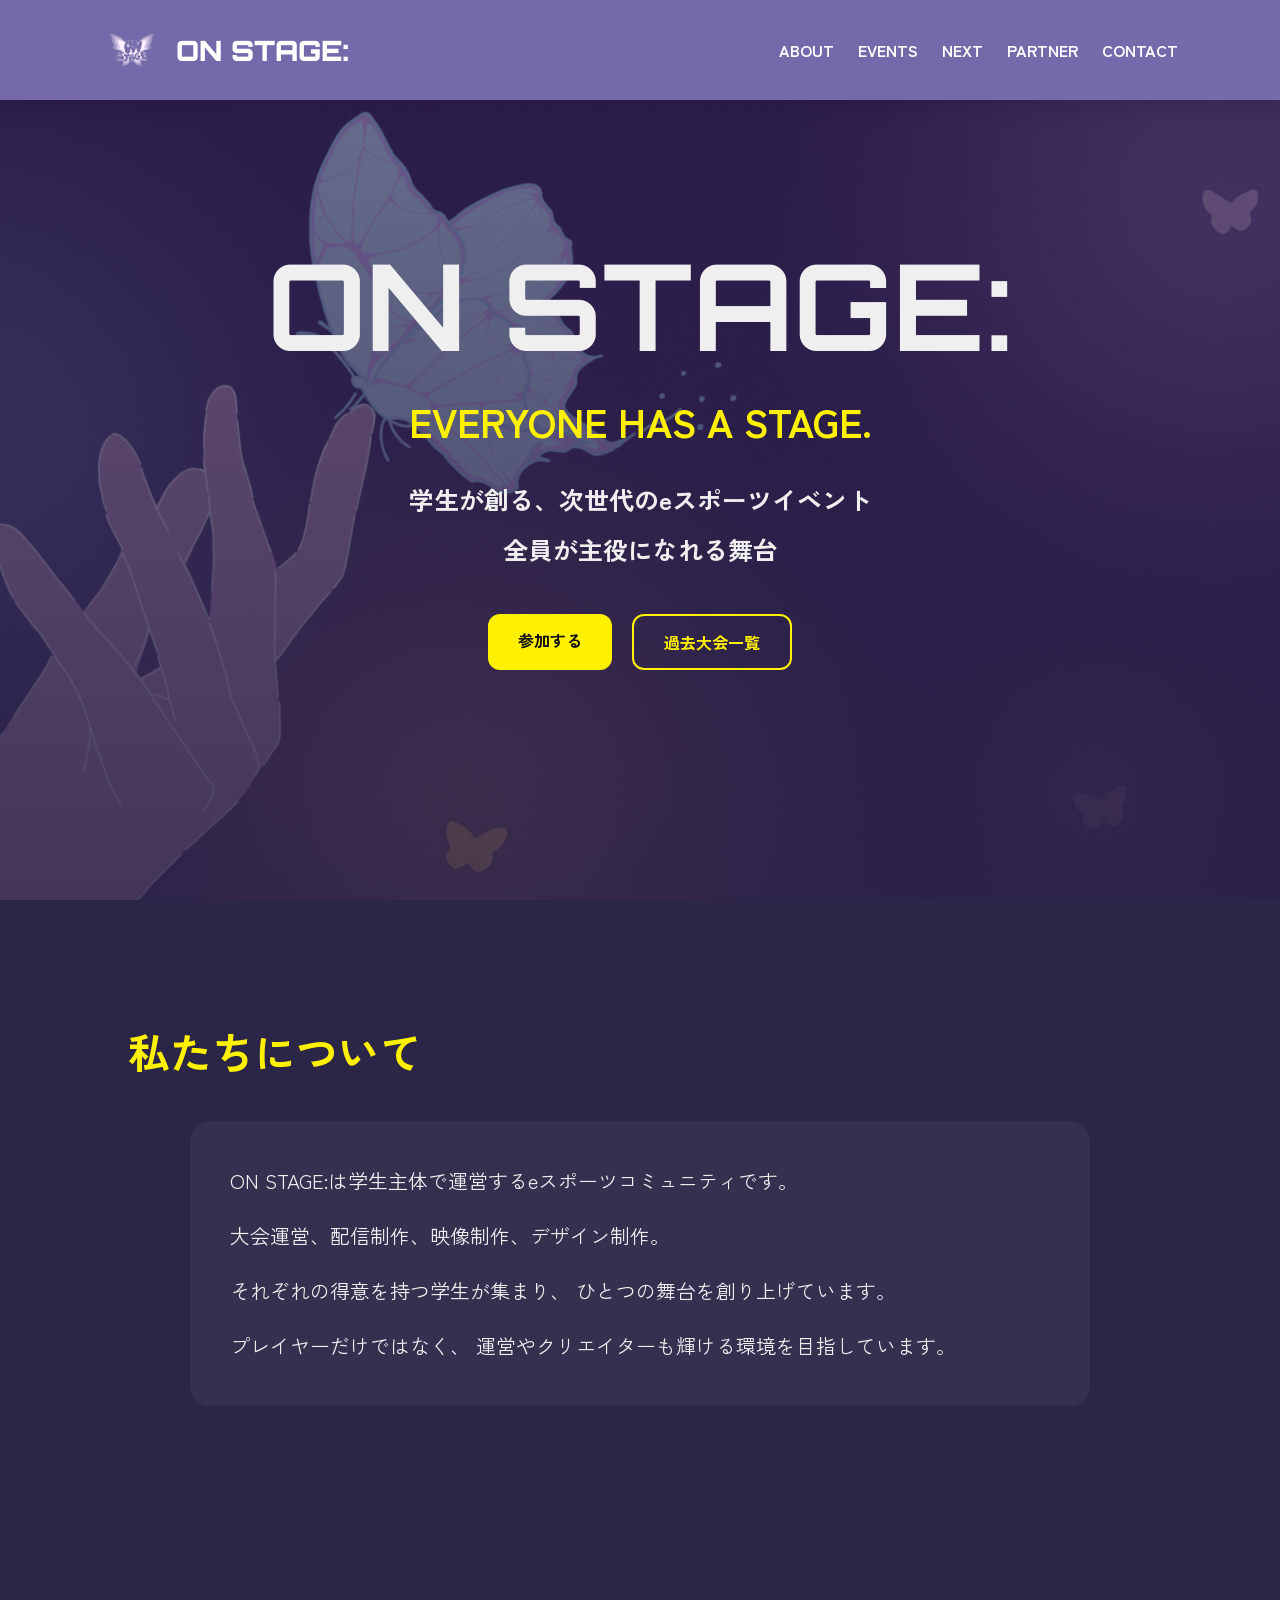
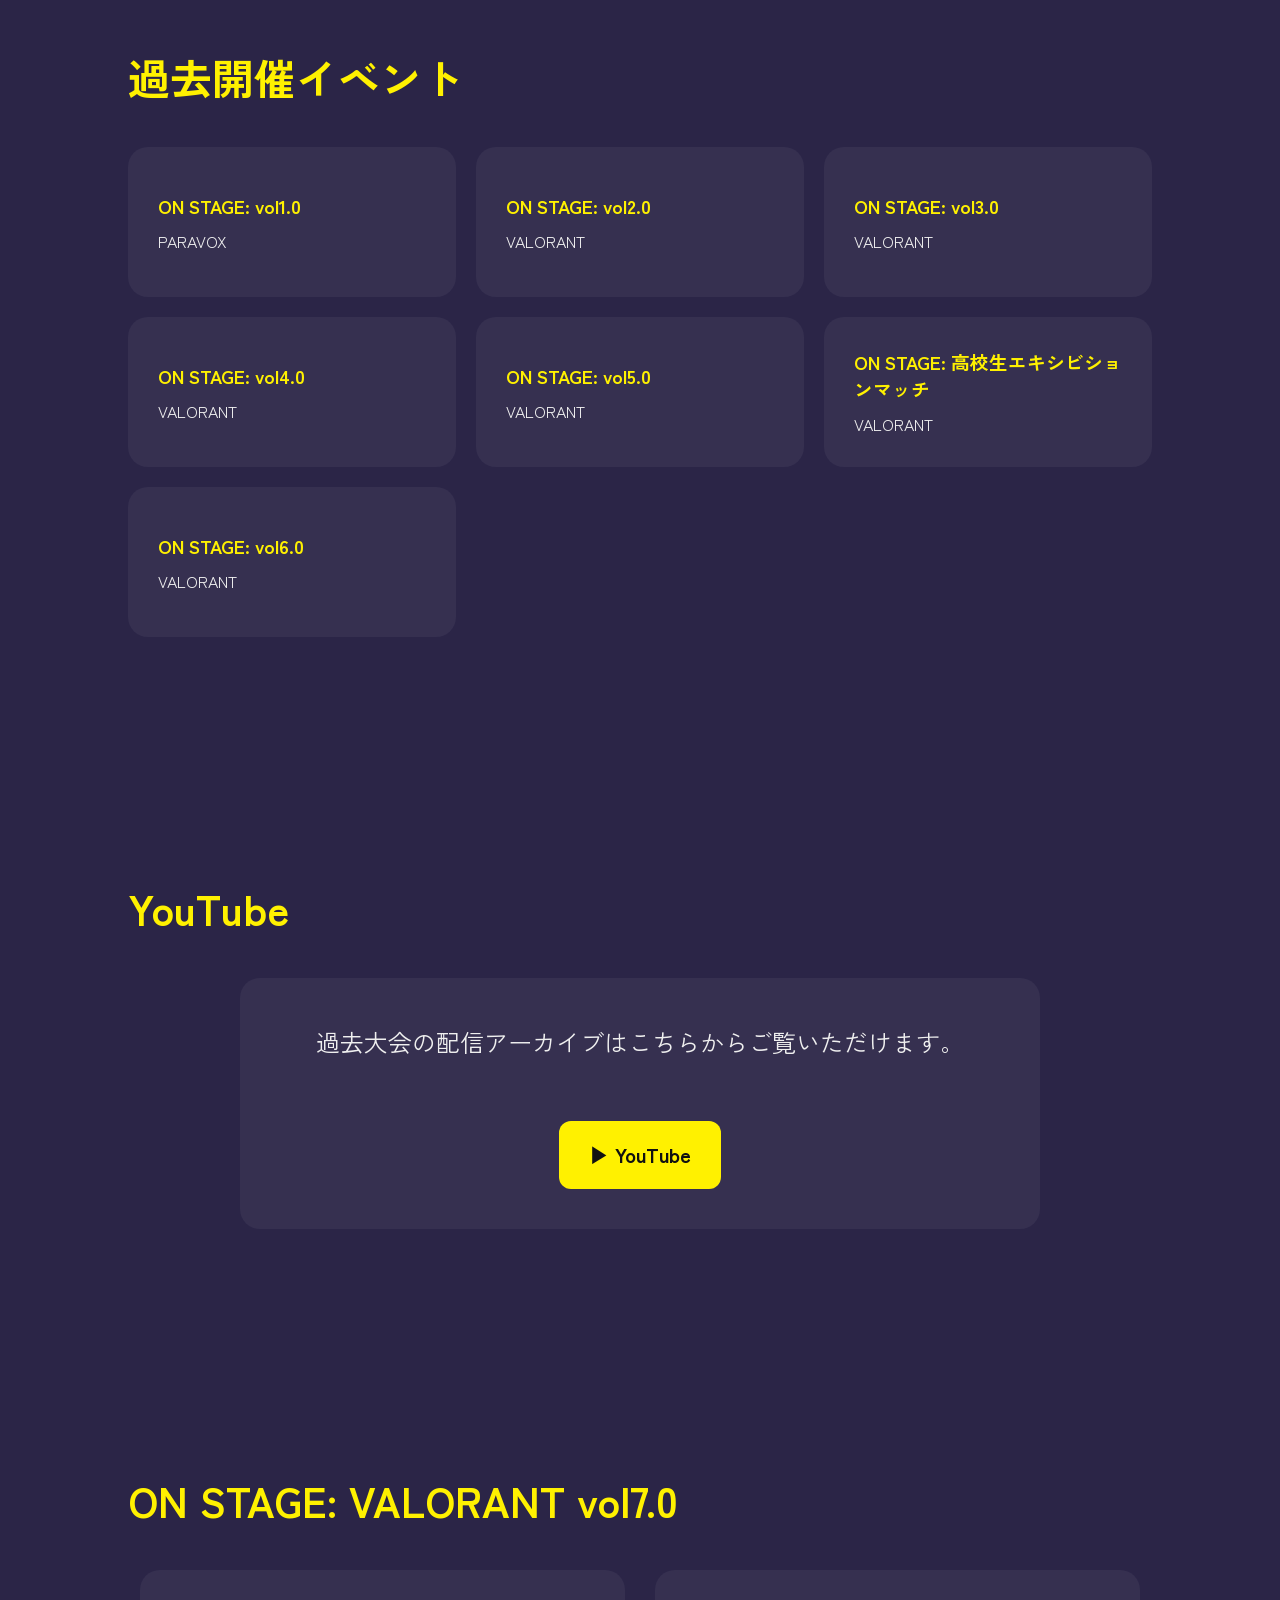
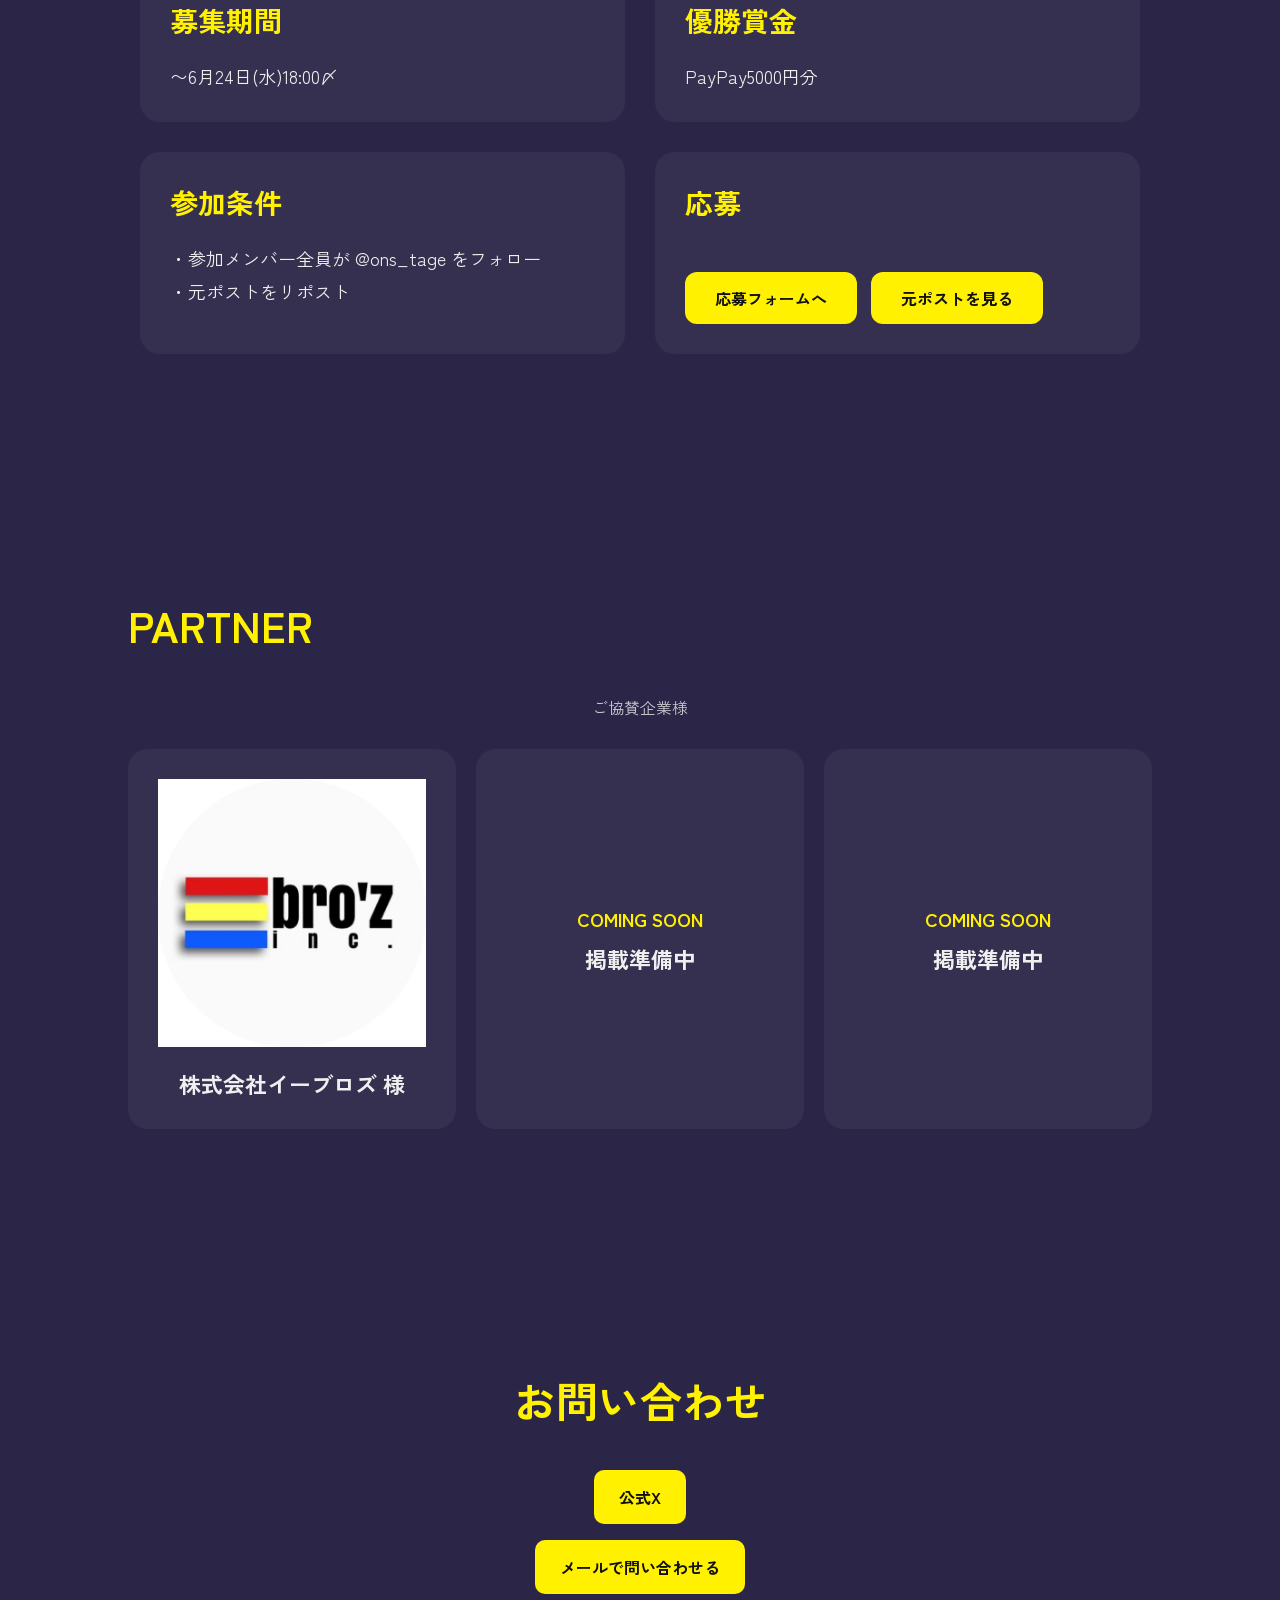
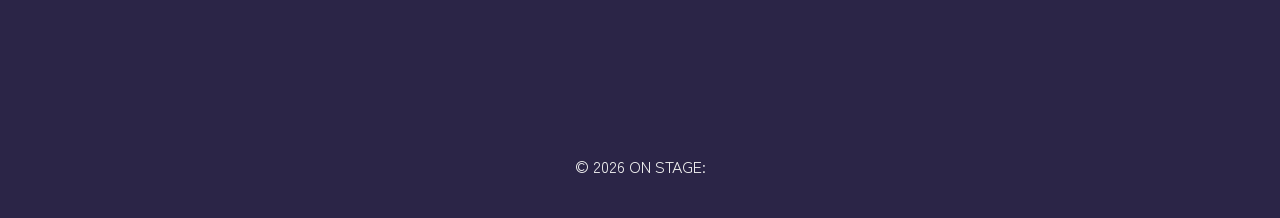
==== commit 8474dc04: "Update index_backup.html" ====
--- a/index_backup.html
+++ b/index_backup.html
@@ -27,64 +27,47 @@
 
 </div>
 
+
+<!-- ナビ -->
 <nav>
-
-<a href="#about">私たちについて</a>
-
-<a href="#events">過去開催大会一覧</a>
-  
-<a href="#youtube">YouTube</a>
-
-<a href="#vol7.0">次回開催</a>
-
+  <a href="#about">ABOUT</a>
+  <a href="#events">EVENTS</a>
+  <a href="#vol7">NEXT</a>
   <a href="#partner">PARTNER</a>
-
-<a href="#contact">お問い合わせ</a>
-
+  <a href="#contact">CONTACT</a>
 </nav>
 
 </header>
 
 
 
+<!-- Hero -->
 <section class="hero">
 
-<div class="hero-overlay"></div>
-
-<div class="hero-content">
-
-<h1>ON STAGE:</h1>
-
-<h2>EVERYONE HAS A STAGE.</h2>
-
-<p>
-
-学生が創る、次世代のeスポーツイベント<br>
-
-全員が主役になれる舞台
-
-</p>
-
-<div class="hero-buttons">
-
-<a href="#vol7.0" class="btn">
-
-参加する
-
-</a>
-
-<a href="#events" class="btn btn-outline">
-
-過去大会一覧
-
-</a>
-
-</div>
-
-</div>
-
-</section>
-
+  <div class="hero-content">
+
+    <h1>ON STAGE:</h1>
+
+    <h2>EVERYONE HAS A STAGE.</h2>
+
+    <p>
+      学生が創る、次世代のeスポーツイベント<br>
+      全員が主役になれる舞台
+    </p>
+
+    <div class="hero-buttons">
+      <a href="#vol7" class="btn">
+        参加する
+      </a>
+
+      <a href="#events" class="btn btn-outline">
+        過去大会一覧
+      </a>
+    </div>
+
+  </div>
+
+</section>
 
 
 <section id="about">
@@ -145,7 +128,7 @@
 
 <h3>ON STAGE: vol1.0</h3>
 
-<p>PARAVOX Tournament</p>
+<p>PARAVOX</p>
 
 </div>
 
@@ -153,7 +136,7 @@
 
 <h3>ON STAGE: vol2.0</h3>
 
-<p>VALORANT Tournament</p>
+<p>VALORANT</p>
 
 </div>
 
@@ -161,7 +144,7 @@
 
 <h3>ON STAGE: vol3.0</h3>
 
-<p>VALORANT Tournament</p>
+<p>VALORANT</p>
 
 </div>
 
@@ -169,7 +152,7 @@
 
 <h3>ON STAGE: vol4.0</h3>
 
-<p>VALORANT Tournament</p>
+<p>VALORANT</p>
 
 </div>
 
@@ -177,7 +160,7 @@
 
 <h3>ON STAGE: vol5.0</h3>
 
-<p>VALORANT Tournament</p>
+<p>VALORANT</p>
 
 </div>
   
@@ -185,7 +168,7 @@
 
 <h3>ON STAGE: 高校生エキシビションマッチ</h3>
 
-<p>VALORANT Tournament</p>
+<p>VALORANT</p>
 
 </div>
 
@@ -193,33 +176,42 @@
 
 <h3>ON STAGE: vol6.0</h3>
 
-<p>VALORANT Tournament</p>
-
-</div>
-
-</div>
-
-</section>
-
+<p>VALORANT</p>
+
+</div>
+
+</div>
+
+</section>
+
+<!-- YouTube -->
 <section id="youtube">
-<h2 class="section-title"> 
-  YouTube
-</h2> 
+
+  <h2 class="section-title">
+    YouTube
+  </h2>
+
   <div class="about-card">
-<p>
-過去大会の配信アーカイブはこちらからご覧いただけます。
-</p>
-<br>
-<a
-class="btn"
-href="https://youtube.com/@onstage33333?si=br_UtVKLgA-gqJmL"
-  target="_blank"
->
-  ▶ YouTube
-</a>
-</div>
-  </section>
-<section id="vol7.0">
+
+    <p>
+      過去大会の配信アーカイブはこちらからご覧いただけます。
+    </p>
+
+    <br>
+
+    <a
+      class="btn"
+      href="https://youtube.com/@onstage33333?si=br_UtVKLgA-gqJmL"
+      target="_blank"
+      rel="noopener noreferrer"
+    >
+      ▶ YouTube
+    </a>
+
+  </div>
+
+</section>
+<section id="vol7">
 
 <h2 class="section-title">
 
@@ -378,54 +370,46 @@
 </section>
 
   
+<!-- CONTACT -->
 <section id="contact">
 
-<h3 class="section-title">
-
-お問い合わせ
-
-</h3>
-
-<div class="contact">
-
-<a
-
-href="https://x.com/ons_tage"
-
-target="_blank"
-
->
-
-公式X
-
-</a>
-
-<a
-
-href="mailto:ONSTAGE.Student@gmail.com"
-
->
-
-メールで問い合わせる
-
-</a>
-
-</div>
-
-</section>
-
-
-
+  <h2 class="section-title">
+    お問い合わせ
+  </h2>
+
+  <div class="contact">
+
+    <a
+      href="https://x.com/ons_tage"
+      target="_blank"
+      rel="noopener noreferrer"
+    >
+      公式X
+    </a>
+
+    <a href="mailto:ONSTAGE.Student@gmail.com">
+      メールで問い合わせる
+    </a>
+
+  </div>
+
+</section>
+
+
+<!-- Footer -->
 <footer>
-
-© 2026 ON STAGE:
-
+  © <span id="year"></span> ON STAGE:
 </footer>
 
 </body>
 
 </html>
+<!-- 一番最後のscript -->
 <script>
+
+document.getElementById("year").textContent =
+new Date().getFullYear();
+
 const sections = document.querySelectorAll("section");
 
 const observer = new IntersectionObserver(entries => {
@@ -440,4 +424,5 @@
   sec.classList.add("section-hidden");
   observer.observe(sec);
 });
+
 </script>
--- a/style.css
+++ b/style.css
@@ -5,11 +5,25 @@
   scroll-behavior:smooth;
 }
 
+/* ===== GLOBAL ANIM ===== */
+
 body{
   font-family:"Zen Kaku Gothic New",sans-serif;
   background:#2B2547;
   color:#EFEFEF;
   overflow-x:hidden;
+  animation:fadeIn 0.8s ease-out;
+}
+
+@keyframes fadeIn{
+  from{
+    opacity:0;
+    transform:translateY(10px);
+  }
+  to{
+    opacity:1;
+    transform:translateY(0);
+  }
 }
 
 /* ===== HEADER ===== */
@@ -27,7 +41,20 @@
   backdrop-filter:blur(12px);
   box-shadow:0 4px 20px rgba(0,0,0,.15);
   z-index:100;
-}
+
+  animation:slideDown 0.6s ease-out;
+}
+
+@keyframes slideDown{
+  from{
+    transform:translateY(-100%);
+  }
+  to{
+    transform:translateY(0);
+  }
+}
+
+/* ===== LOGO ===== */
 
 .logo{
   display:flex;
@@ -43,7 +70,7 @@
 }
 
 .logo img:hover{
-  transform:scale(1.1) rotate(-3deg);
+  transform:scale(1.05);
 }
 
 .logo span{
@@ -68,6 +95,7 @@
   transition:0.3s ease;
 }
 
+/* 下線アニメーション */
 nav a::after{
   content:"";
   position:absolute;
@@ -104,6 +132,7 @@
   align-items:center;
   text-align:center;
   padding:120px 10%;
+
 }
 
 .hero-content{
@@ -112,16 +141,33 @@
 
 .hero h1{
   font-family:"Orbitron";
-  font-size:90px;
+  font-size:120px;
+  animation:fadeUp 0.8s ease-out 0.2s both;
 }
 
 .hero h2{
   color:#FFF100;
+    font-size:40px;
   margin:12px 0 24px;
+  animation:fadeUp 0.8s ease-out 0.4s both;
 }
 
 .hero p{
+  font-size:25px;
+  font-weight:700;
   line-height:2;
+  animation:fadeUp 0.8s ease-out 0.6s both;
+}
+
+@keyframes fadeUp{
+  from{
+    opacity:0;
+    transform:translateY(20px);
+  }
+  to{
+    opacity:1;
+    transform:translateY(0);
+  }
 }
 
 /* ===== BUTTON ===== */
@@ -132,6 +178,7 @@
   gap:20px;
   flex-wrap:wrap;
   margin-top:40px;
+  animation:fadeUp 0.8s ease-out 0.8s both;
 }
 
 .btn{
@@ -156,30 +203,23 @@
   border:2px solid #FFF100;
 }
 
-/* ===== SECTION BASE ===== */
-
-section{
-  padding:120px 10%;
-  text-align:center;
+/* スクロールアニメ用（JSなし軽量版） */
+section:nth-of-type(1){ animation-delay:0.1s; }
+section:nth-of-type(2){ animation-delay:0.2s; }
+section:nth-of-type(3){ animation-delay:0.3s; }
+section:nth-of-type(4){ animation-delay:0.4s; }
+
+@keyframes sectionIn{
+  to{
+    opacity:1;
+    transform:translateY(0);
+  }
 }
 
 .section-title{
   color:#FFF100;
   font-size:42px;
   margin-bottom:40px;
-}
-
-/* ===== JS ANIMATION（ここが正解） ===== */
-
-.section-hidden{
-  opacity:0;
-  transform:translateY(30px);
-}
-
-.section-show{
-  opacity:1;
-  transform:translateY(0);
-  transition:0.6s ease;
 }
 
 /* ===== CARDS ===== */
@@ -198,7 +238,7 @@
 }
 
 .card:hover{
-  transform:translateY(-8px);
+  transform:translateY(-3px);
   box-shadow:0 15px 30px rgba(0,0,0,.25);
 }
 
@@ -207,28 +247,49 @@
   margin-bottom:10px;
 }
 
-/* ===== PARTNER ===== */
-
+/* ===== FOOTER ===== */
+
+footer{
+  padding:40px;
+  text-align:center;
+  opacity:0;
+  animation:fadeIn 1s ease-out 1s forwards;
+}
+
+/* ===== REDUCED MOTION対応 ===== */
+
+@media (prefers-reduced-motion: reduce){
+  *{
+    animation:none !important;
+    transition:none !important;
+  }
+}
+
+.section-hidden{
+  opacity:0;
+  transform:translateY(30px);
+}
+
+.section-show{
+  opacity:1;
+  transform:translateY(0);
+  transition:0.6s ease;
+}
 .partner-logo{
-  max-width:160px;
   width:100%;
+  max-width:100px;
   height:auto;
   display:block;
   margin:0 auto 20px;
   object-fit:contain;
 }
-
 .card img{
   max-width:100%;
   height:auto;
 }
-
 #partner .card{
   text-align:center;
 }
-
-/* ===== CONTACT ===== */
-
 .contact{
   display:flex;
   flex-direction:column;
@@ -236,7 +297,6 @@
   gap:16px;
   margin-top:20px;
 }
-
 .contact a{
   display:inline-block;
   padding:15px 25px;
@@ -252,45 +312,212 @@
   transform:translateY(-3px);
   box-shadow:0 10px 20px rgba(0,0,0,.25);
 }
-
-/* ===== FOOTER ===== */
-
-footer{
+#contact{
+  text-align:center;
+}
+section{
+  padding:120px 10%;
+}
+.section-hidden{
+  opacity:0;
+  transform:translateY(30px);
+}
+
+/* ===== SECTION ===== */
+
+section{
+  padding:120px 10%;
+  scroll-margin-top:120px;
+}
+
+.about-card{
+  background:rgba(255,255,255,.05);
   padding:40px;
-  text-align:center;
-}
-
-/* ===== RESPONSIVE ===== */
-
-@media(max-width:768px){
+  border-radius:20px;
+  line-height:2;
+  font-size:20px;
+  max-width:900px;
+  margin:0 auto;
+}
+
+.about-card p:not(:last-child){
+  margin-bottom:15px;
+}
+
+/* ===== VOL7 ===== */
+
+.vol7-grid{
+  display:grid;
+  grid-template-columns:repeat(2, 1fr);
+  gap:30px;
+  max-width:1000px;
+  margin:0 auto;
+}
+
+.info-box{
+  background:rgba(255,255,255,.05);
+  padding:30px;
+  border-radius:20px;
+}
+
+.info-box:hover{
+  transform:translateY(-5px);
+  box-shadow:0 15px 30px rgba(0,0,0,.25);
+}
+
+.info-box h3{
+  color:#FFF100;
+  margin-bottom:20px;
+}
+
+.info-box .btn{
+  margin-top:30px;
+  margin-right:10px;
+}
+
+/* ===== PARTNER ===== */
+
+.partner-subtitle{
+  text-align:center;
+  margin-bottom:30px;
+  opacity:.8;
+}
+
+#partner .card{
+  text-align:center;
+}
+
+/* ===== YOUTUBE ===== */
+
+#youtube .about-card p{
+  font-size:24px;
+}
+#youtube .about-card{
+  max-width:800px;
+  margin:0 auto;
+  text-align:center;
+}
+
+/* ===== CARD HEIGHT ===== */
+
+.card{
+  display:flex;
+  flex-direction:column;
+  justify-content:center;
+  min-height:150px;
+}
+
+/* ===== SCROLL ANIMATION ===== */
+
+.section-hidden{
+  opacity:0;
+  transform:translateY(40px);
+  transition:
+    opacity .6s ease,
+    transform .6s ease;
+}
+
+.section-show{
+  opacity:1;
+  transform:translateY(0);
+}
+
+/* ===== MOBILE ===== */
+
+@media (max-width:768px){
+
   header{
     flex-direction:column;
-    gap:16px;
+    gap:15px;
+    padding:15px;
+  }
+
+  .logo span{
+    font-size:22px;
   }
 
   nav{
     flex-wrap:wrap;
     justify-content:center;
+    gap:12px;
+  }
+
+  nav a{
+    font-size:14px;
+  }
+
+  .hero{
+    padding:120px 5%;
   }
 
   .hero h1{
-    font-size:56px;
+    font-size:52px;
   }
 
   .hero h2{
-    font-size:18px;
+    font-size:22px;
+  }
+
+  .hero p{
+    font-size:24px;
+    line-height:1.8;
   }
 
   .section-title{
-    font-size:32px;
-  }
-}
-
-/* ===== REDUCED MOTION ===== */
-
-@media (prefers-reduced-motion: reduce){
-  *{
-    animation:none !important;
-    transition:none !important;
-  }
-}
+    font-size:30px;
+    text-align:center;
+  }
+
+  section{
+    padding:80px 5%;
+  }
+
+  .about-card{
+    padding:20px;
+  }
+
+  .card{
+    min-height:auto;
+  }
+
+  .btn{
+    width:100%;
+    text-align:center;
+  }
+
+  .hero-buttons{
+    flex-direction:column;
+  }
+}
+nav{
+  position:relative;
+  z-index:1000;
+}
+
+.hero{
+  position:relative;
+  z-index:1;
+}
+@media(max-width:768px){
+
+  .vol7-grid{
+    grid-template-columns:1fr;
+  }
+
+}
+.info-box h3{
+  font-size:28px;
+}
+
+.info-box p{
+  font-size:18px;
+  line-height:1.8;
+}
+.partner-logo{
+  max-width:70px;
+}
+
+#partner .card p{
+  font-size:22px;
+  font-weight:700;
+}
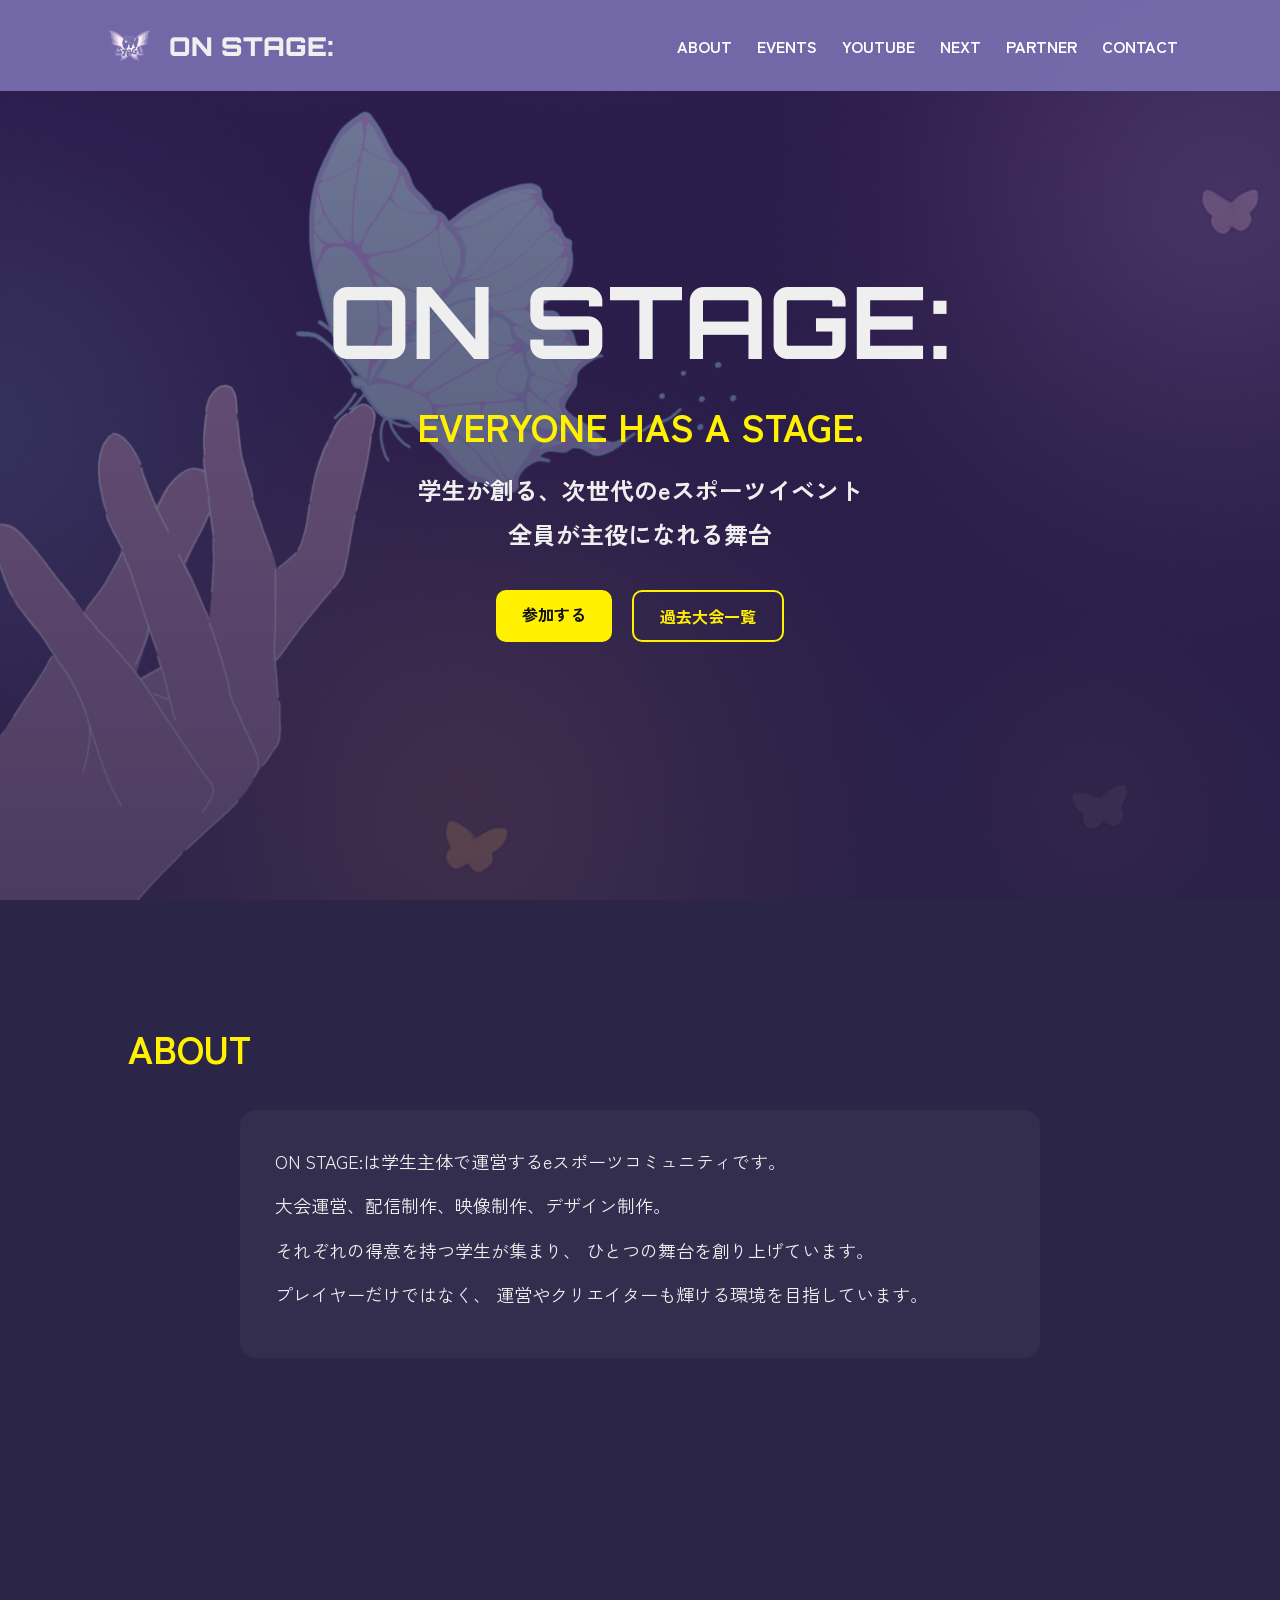
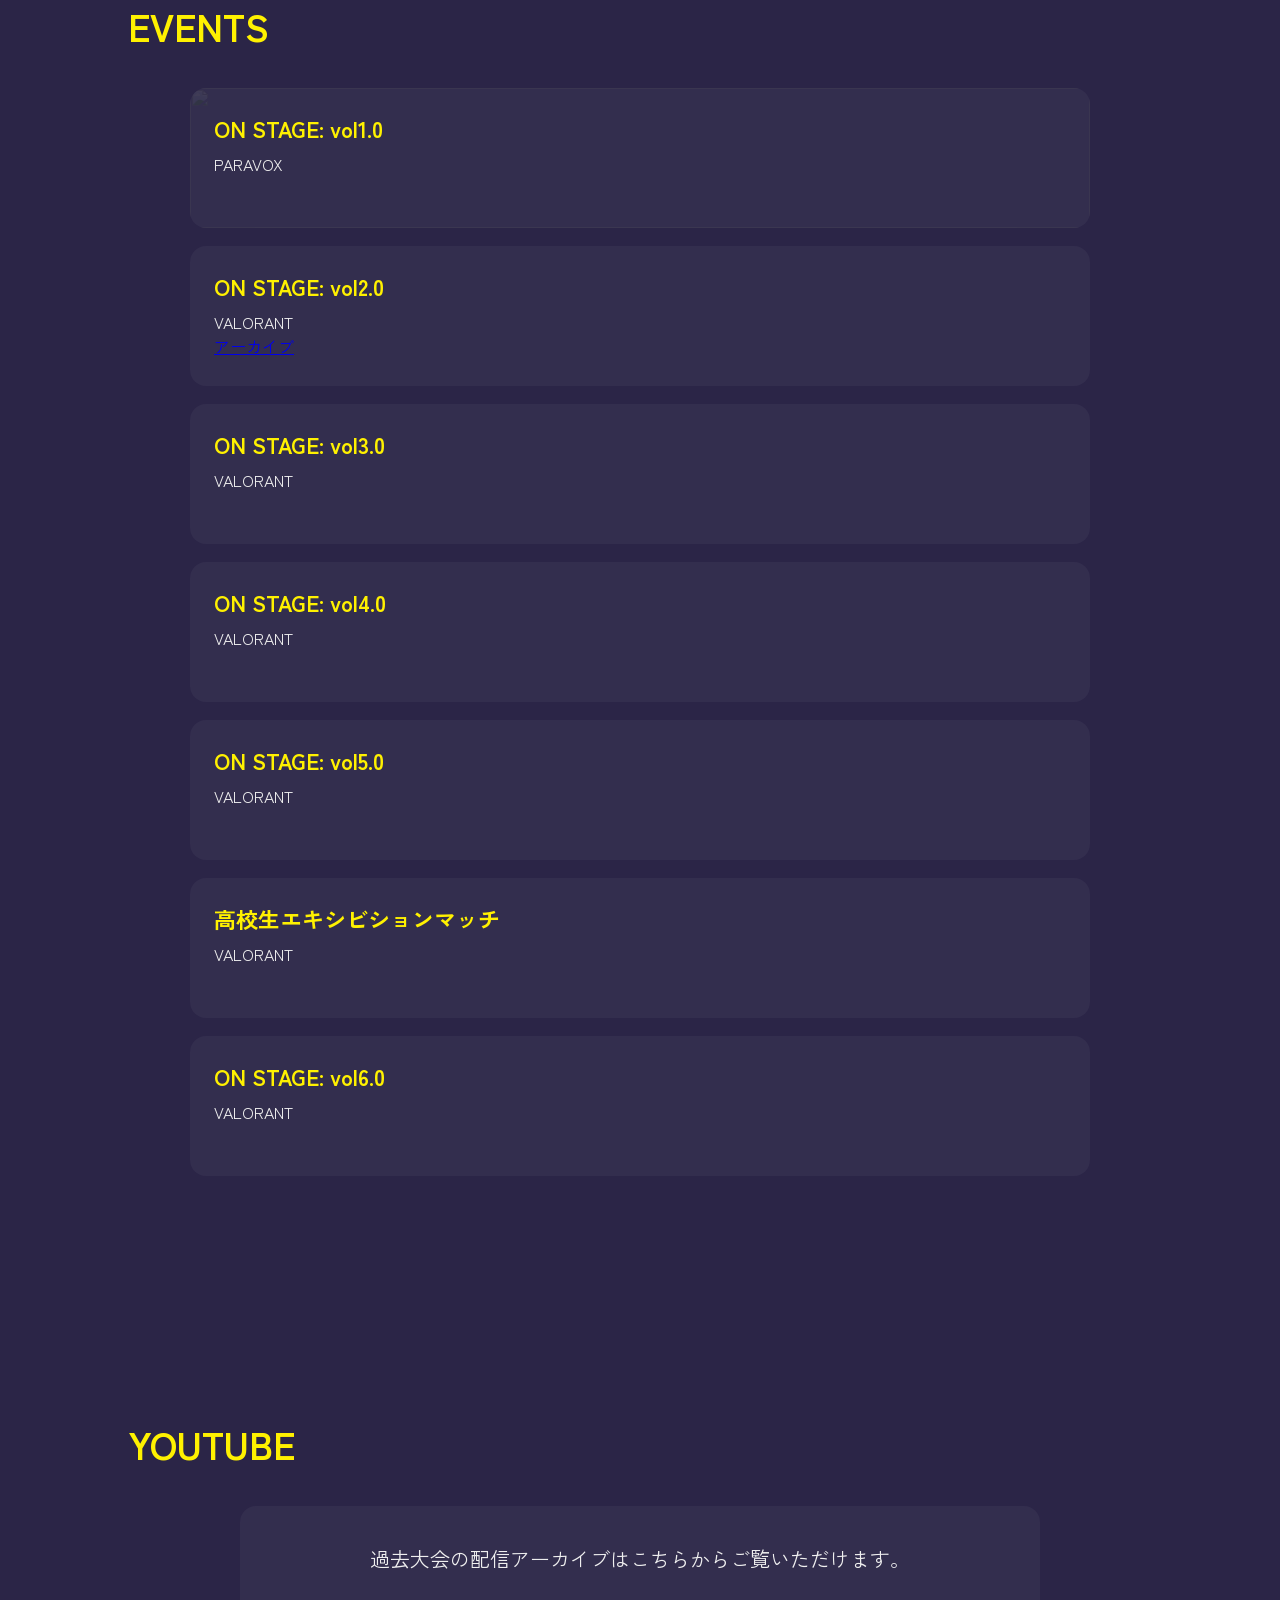
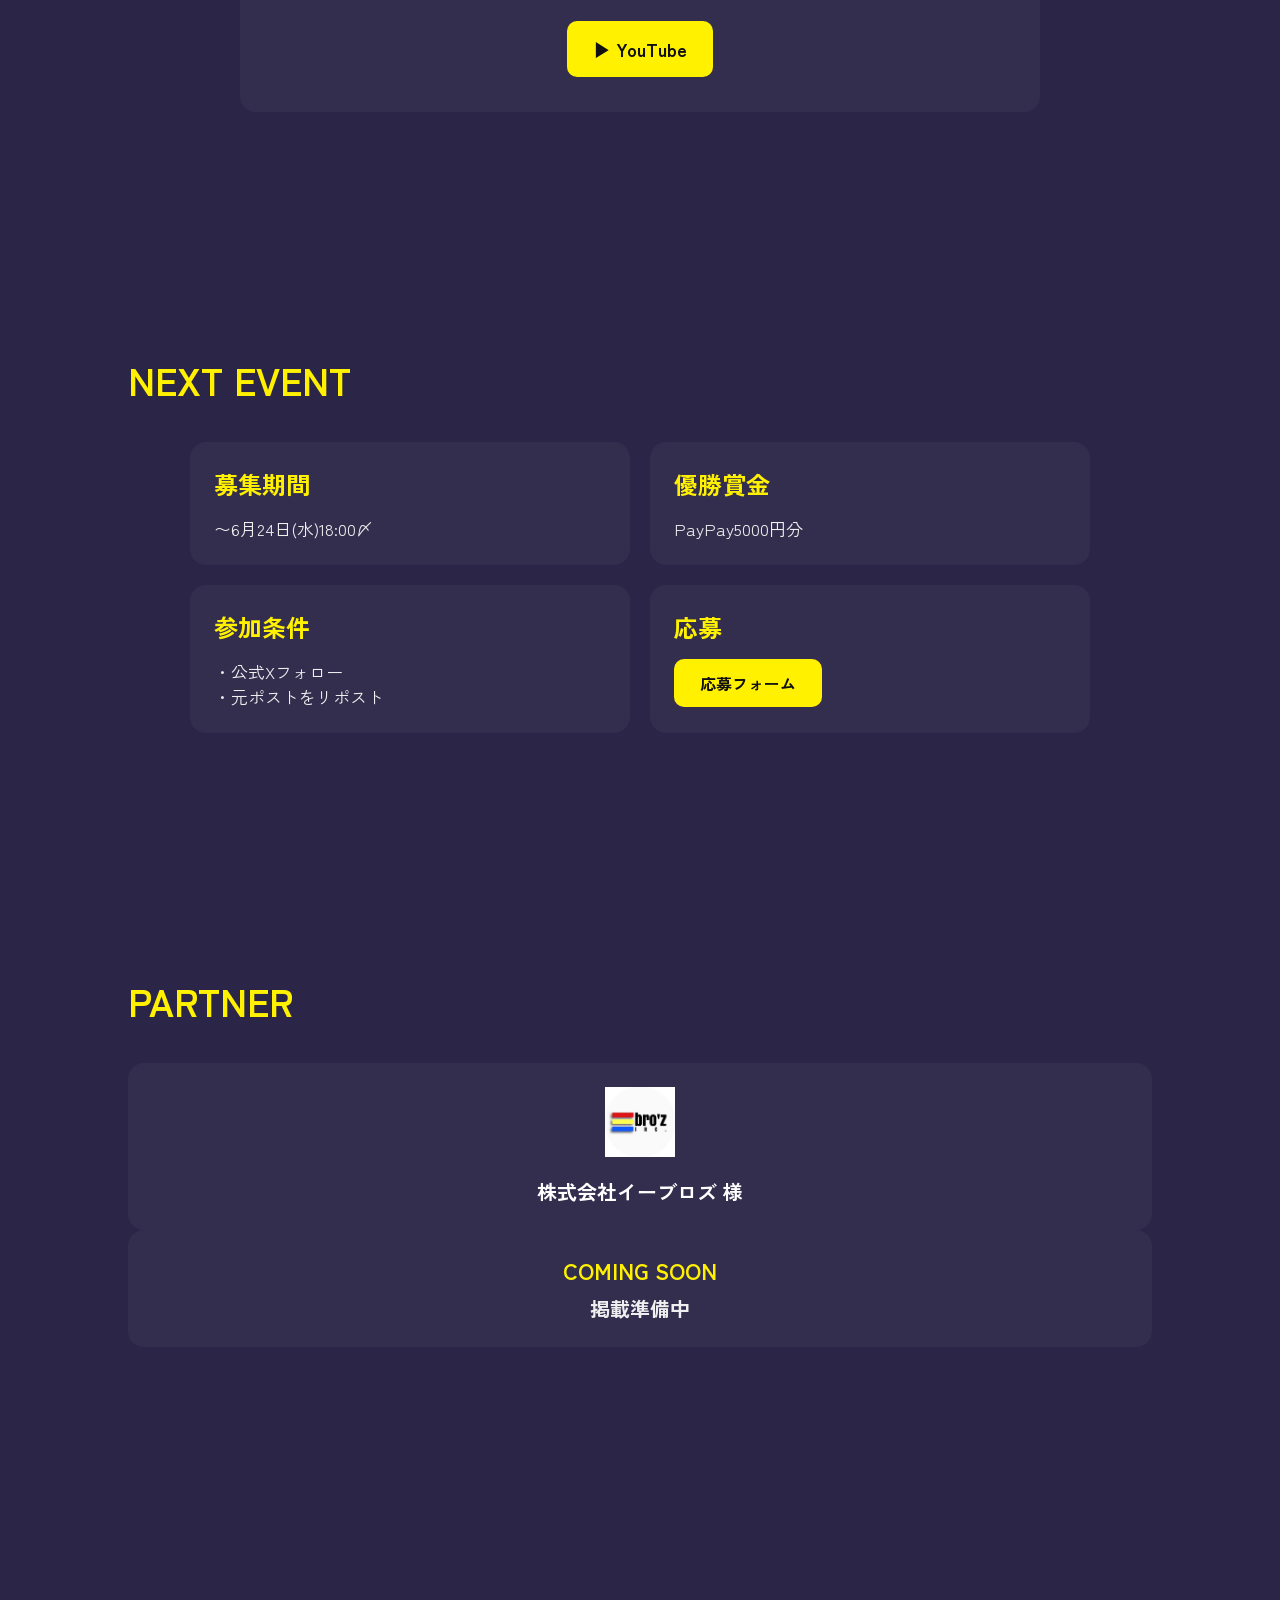
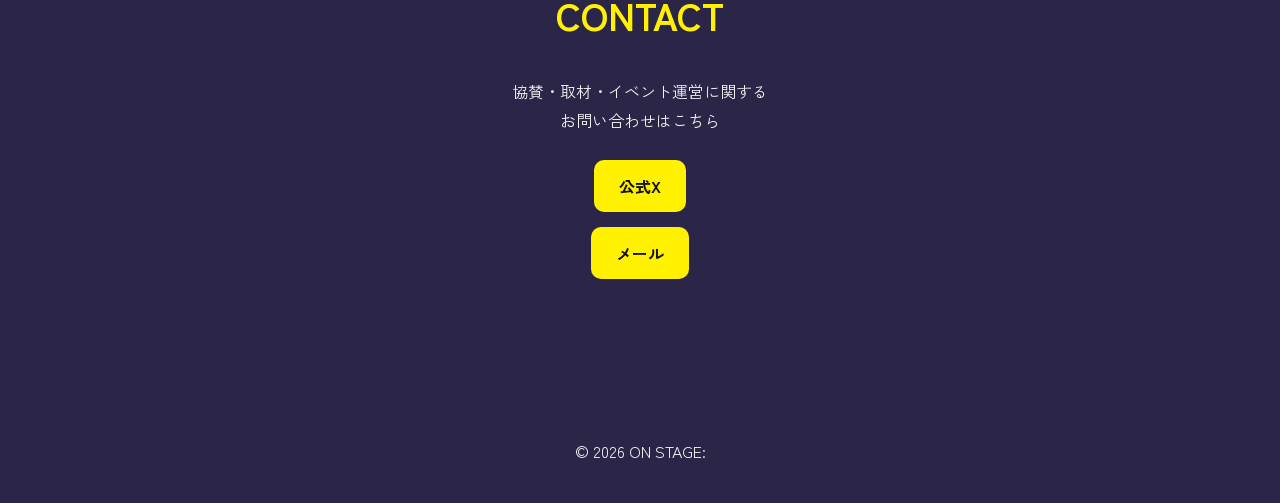
==== commit 7ea4bcb9: "Update index_backup.html" ====
--- a/index_backup.html
+++ b/index_backup.html
@@ -9,420 +9,571 @@
 
 <title>ON STAGE:</title>
 
-<link href="https://fonts.googleapis.com/css2?family=Orbitron:wght@700;900&family=Zen+Kaku+Gothic+New:wght@400;500;700;900&display=swap" rel="stylesheet">
+<link href="https://fonts.googleapis.com/css2?family=Orbitron:wght@700;900&family=Zen+Kaku+Gothic+New:wght@400;700;900&display=swap" rel="stylesheet">
 
 <link rel="stylesheet" href="style.css">
 
 </head>
 
+
 <body>
 
+
 <header>
 
 <div class="logo">
 
-  <img src="images/logo.png">
-
-  <span>ON STAGE:</span>
-
-</div>
-
-
-<!-- ナビ -->
+<img src="images/logo.png">
+
+<span>ON STAGE:</span>
+
+</div>
+
+
 <nav>
-  <a href="#about">ABOUT</a>
-  <a href="#events">EVENTS</a>
-  <a href="#vol7">NEXT</a>
-  <a href="#partner">PARTNER</a>
-  <a href="#contact">CONTACT</a>
+
+<a href="#about">ABOUT</a>
+
+<a href="#events">EVENTS</a>
+
+<a href="#youtube">YOUTUBE</a>
+
+<a href="#vol7">NEXT</a>
+
+<a href="#partner">PARTNER</a>
+
+<a href="#contact">CONTACT</a>
+
 </nav>
 
+
 </header>
 
 
 
-<!-- Hero -->
+
+<!-- HERO -->
+
 <section class="hero">
 
-  <div class="hero-content">
-
-    <h1>ON STAGE:</h1>
-
-    <h2>EVERYONE HAS A STAGE.</h2>
-
-    <p>
-      学生が創る、次世代のeスポーツイベント<br>
-      全員が主役になれる舞台
-    </p>
-
-    <div class="hero-buttons">
-      <a href="#vol7" class="btn">
-        参加する
-      </a>
-
-      <a href="#events" class="btn btn-outline">
-        過去大会一覧
-      </a>
-    </div>
-
-  </div>
-
-</section>
-
+
+<div class="hero-content">
+
+
+<h1>ON STAGE:</h1>
+
+
+<h2>EVERYONE HAS A STAGE.</h2>
+
+
+<p>
+学生が創る、次世代のeスポーツイベント<br>
+全員が主役になれる舞台
+</p>
+
+
+<div class="hero-buttons">
+
+
+<a href="#vol7" class="btn">
+参加する
+</a>
+
+
+<a href="#events" class="btn btn-outline">
+過去大会一覧
+</a>
+
+
+</div>
+
+
+</div>
+
+
+</section>
+
+
+
+
+
+<!-- ABOUT -->
 
 <section id="about">
 
+
 <h2 class="section-title">
-
-私たちについて
-
+ABOUT
 </h2>
 
+
 <div class="about-card">
 
-<p>
-
+
+<p>
 ON STAGE:は学生主体で運営するeスポーツコミュニティです。
-
-</p>
-
-<p>
-
+</p>
+
+
+<p>
 大会運営、配信制作、映像制作、デザイン制作。
-
-</p>
-
-<p>
-
+</p>
+
+
+<p>
 それぞれの得意を持つ学生が集まり、
-
 ひとつの舞台を創り上げています。
-
-</p>
-
-<p>
-
+</p>
+
+
+<p>
 プレイヤーだけではなく、
-
 運営やクリエイターも輝ける環境を目指しています。
-
-</p>
-
-</div>
-
-</section>
-
+</p>
+
+
+</div>
+
+
+</section>
+
+
+
+
+
+
+<!-- EVENTS -->
 
 
 <section id="events">
 
+
 <h2 class="section-title">
-
-過去開催イベント
-
+EVENTS
 </h2>
 
+
 <div class="cards">
 
+
+
+<div class="event-card">
+
+
+<img src="images/vol1.jpg" class="event-image">
+
+
+<div class="card-content">
+
+
+<h3>
+ON STAGE: vol1.0
+</h3>
+
+
+<p>
+PARAVOX
+</p>
+
+
+</div>
+
+
+</div>
+
+
+
+
+
+<div class="event-card">
+
+<h3>
+ON STAGE: vol2.0
+</h3>
+
+<p>
+VALORANT
+</p>
+
+<a href="https://www.youtube.com/live/EOLumAYOZ_M?si=uXd7NKFavBvcFsTX"
+   target="_blank">
+   アーカイブ
+</a>
+
+</div>
+<div class="event-card">
+
+<h3>
+ON STAGE: vol3.0
+</h3>
+
+<p>
+VALORANT
+</p>
+
+</div>
+
+
+
+
+
+<div class="event-card">
+
+<h3>
+ON STAGE: vol4.0
+</h3>
+
+<p>
+VALORANT
+</p>
+
+</div>
+
+
+
+
+
+<div class="event-card">
+
+<h3>
+ON STAGE: vol5.0
+</h3>
+
+<p>
+VALORANT
+</p>
+
+</div>
+
+
+
+
+
+<div class="event-card">
+
+<h3>
+高校生エキシビションマッチ
+</h3>
+
+<p>
+VALORANT
+</p>
+
+</div>
+
+
+
+
+
+<div class="event-card">
+
+<h3>
+ON STAGE: vol6.0
+</h3>
+
+<p>
+VALORANT
+</p>
+
+</div>
+
+
+
+
+</div>
+
+
+</section>
+
+
+
+
+
+
+
+<!-- YOUTUBE -->
+
+
+<section id="youtube">
+
+
+<h2 class="section-title">
+YOUTUBE
+</h2>
+
+
+
+<div class="about-card">
+
+
+<p>
+過去大会の配信アーカイブはこちらからご覧いただけます。
+</p>
+
+
+<br>
+
+
+<a 
+class="btn"
+href="https://youtube.com/@onstage33333"
+target="_blank">
+
+▶ YouTube
+
+</a>
+
+
+
+</div>
+
+
+</section>
+
+
+
+
+
+
+
+
+<!-- NEXT -->
+
+
+<section id="vol7">
+
+
+<h2 class="section-title">
+NEXT EVENT
+</h2>
+
+
+
+<div class="vol7-grid">
+
+
+
+<div class="info-box">
+
+<h3>
+募集期間
+</h3>
+
+<p>
+〜6月24日(水)18:00〆
+</p>
+
+</div>
+
+
+
+
+<div class="info-box">
+
+<h3>
+優勝賞金
+</h3>
+
+<p>
+PayPay5000円分
+</p>
+
+</div>
+
+
+
+
+
+<div class="info-box">
+
+<h3>
+参加条件
+</h3>
+
+<p>
+
+・公式Xフォロー<br>
+・元ポストをリポスト
+
+</p>
+
+</div>
+
+
+
+
+
+<div class="info-box">
+
+<h3>
+応募
+</h3>
+
+
+<a class="btn"
+href="https://forms.gle/hTVK6gCqq9NJZqgJ7"
+target="_blank">
+
+応募フォーム
+
+</a>
+
+
+</div>
+
+
+
+
+</div>
+
+
+</section>
+
+
+
+
+
+
+
+<!-- PARTNER -->
+
+
+<section id="partner">
+
+
+<h2 class="section-title">
+PARTNER
+</h2>
+
+
+
+<div class="cards">
+
+
+<a 
+href="https://ebroz.jp/"
+target="_blank"
+class="partner-link">
+
+
 <div class="card">
 
-<h3>ON STAGE: vol1.0</h3>
-
-<p>PARAVOX</p>
-
-</div>
-
-<div class="card">
-
-<h3>ON STAGE: vol2.0</h3>
-
-<p>VALORANT</p>
-
-</div>
-
-<div class="card">
-
-<h3>ON STAGE: vol3.0</h3>
-
-<p>VALORANT</p>
-
-</div>
-
-<div class="card">
-
-<h3>ON STAGE: vol4.0</h3>
-
-<p>VALORANT</p>
-
-</div>
-
-<div class="card">
-
-<h3>ON STAGE: vol5.0</h3>
-
-<p>VALORANT</p>
-
-</div>
-  
-  <div class="card">
-
-<h3>ON STAGE: 高校生エキシビションマッチ</h3>
-
-<p>VALORANT</p>
-
-</div>
-
-<div class="card">
-
-<h3>ON STAGE: vol6.0</h3>
-
-<p>VALORANT</p>
-
-</div>
-
-</div>
-
-</section>
-
-<!-- YouTube -->
-<section id="youtube">
-
-  <h2 class="section-title">
-    YouTube
-  </h2>
-
-  <div class="about-card">
-
-    <p>
-      過去大会の配信アーカイブはこちらからご覧いただけます。
-    </p>
-
-    <br>
-
-    <a
-      class="btn"
-      href="https://youtube.com/@onstage33333?si=br_UtVKLgA-gqJmL"
-      target="_blank"
-      rel="noopener noreferrer"
-    >
-      ▶ YouTube
-    </a>
-
-  </div>
-
-</section>
-<section id="vol7">
-
-<h2 class="section-title">
-
-ON STAGE: VALORANT vol7.0
-
-</h2>
-
-<div class="vol7-grid">
-
-
-<div class="info-box">
-
-<h3>募集期間</h3>
-
-<p>
-
-〜6月24日(水)18:00〆
-
-</p>
-
-</div>
-
-
-<div class="info-box">
-
-<h3>優勝賞金</h3>
-
-<p>
-
-PayPay5000円分
-
-</p>
-
-</div>
-
-
-<div class="info-box">
-
-<h3>参加条件</h3>
-
-<p>
-
-・参加メンバー全員が @ons_tage をフォロー
-
-<br>
-
-・元ポストをリポスト
-
-</p>
-
-</div>
-
-
-<div class="info-box">
-
-<h3>応募</h3>
-
-<a
-
-class="btn"
-
-href="https://forms.gle/hTVK6gCqq9NJZqgJ7"
-
-target="_blank"
-
->
-
-応募フォームへ
-
-</a>
-
-<a
-
-class="btn"
-
-href="https://x.com/ons_tage/status/2051965192435913159"
-
-target="_blank"
-
->
-
-元ポストを見る
-
-</a>
-
-</div>
-
-</section>
-  
-<section id="partner">
-  
-<h2 class="section-title">
-
-PARTNER
-
-</h2>
-
-<p class="partner-subtitle">
-
-ご協賛企業様
-
-</p>
-
-<div class="cards">
-
-<div class="card">
 
 <img
 src="images/sponsor1.png"
-alt="株式会社イーブロズ"
 class="partner-logo"
 >
 
-<p>
-
+
+<p>
 株式会社イーブロズ 様
-
-</p>
-
-</div>
-
-<div class="card coming-soon">
-
-<h3>
-
+</p>
+
+
+</div>
+
+
+</a>
+
+
+
+
+
+
+<div class="card">
+
+<h3>
 COMING SOON
-
-</h3>
-
-<p>
-
+</h3>
+
+<p>
 掲載準備中
-
-</p>
-
-</div>
-
-<div class="card coming-soon">
-
-<h3>
-
-COMING SOON
-
-</h3>
-
-<p>
-
-掲載準備中
-
-</p>
-
-</div>
-
-</div>
-
-</section>
-
-  
+</p>
+
+
+</div>
+
+
+
+</div>
+
+
+</section>
+
+
+
+
+
+
+
+
+
 <!-- CONTACT -->
+
+
 <section id="contact">
 
-  <h2 class="section-title">
-    お問い合わせ
-  </h2>
-
-  <div class="contact">
-
-    <a
-      href="https://x.com/ons_tage"
-      target="_blank"
-      rel="noopener noreferrer"
-    >
-      公式X
-    </a>
-
-    <a href="mailto:ONSTAGE.Student@gmail.com">
-      メールで問い合わせる
-    </a>
-
-  </div>
-
-</section>
-
-
-<!-- Footer -->
+
+<h2 class="section-title">
+CONTACT
+</h2>
+
+
+<p class="contact-text">
+
+協賛・取材・イベント運営に関する<br>
+お問い合わせはこちら
+
+</p>
+
+
+
+<div class="contact">
+
+
+<a href="https://x.com/ons_tage">
+公式X
+</a>
+
+
+
+<a href="mailto:ONSTAGE.Student@gmail.com">
+メール
+</a>
+
+
+</div>
+
+
+</section>
+
+
+
+
+
+
 <footer>
-  © <span id="year"></span> ON STAGE:
+
+
+© <span id="year"></span> ON STAGE:
+
+
 </footer>
 
-</body>
-
-</html>
-<!-- 一番最後のscript -->
+
+
+
+
 <script>
 
 document.getElementById("year").textContent =
 new Date().getFullYear();
 
-const sections = document.querySelectorAll("section");
-
-const observer = new IntersectionObserver(entries => {
-  entries.forEach(entry => {
-    if(entry.isIntersecting){
-      entry.target.classList.add("section-show");
-    }
-  });
-});
-
-sections.forEach(sec => {
-  sec.classList.add("section-hidden");
-  observer.observe(sec);
-});
 
 </script>
+
+
+
+</body>
+
+</html>
--- a/style.css
+++ b/style.css
@@ -5,26 +5,14 @@
   scroll-behavior:smooth;
 }
 
-/* ===== GLOBAL ANIM ===== */
 
 body{
   font-family:"Zen Kaku Gothic New",sans-serif;
   background:#2B2547;
   color:#EFEFEF;
   overflow-x:hidden;
-  animation:fadeIn 0.8s ease-out;
-}
-
-@keyframes fadeIn{
-  from{
-    opacity:0;
-    transform:translateY(10px);
-  }
-  to{
-    opacity:1;
-    transform:translateY(0);
-  }
-}
+}
+
 
 /* ===== HEADER ===== */
 
@@ -33,491 +21,604 @@
   top:0;
   left:0;
   width:100%;
-  padding:20px 8%;
+  padding:18px 8%;
   display:flex;
   justify-content:space-between;
   align-items:center;
-  background:rgba(123,112,178,0.92);
-  backdrop-filter:blur(12px);
-  box-shadow:0 4px 20px rgba(0,0,0,.15);
+
+  background:rgba(123,112,178,.9);
+  backdrop-filter:blur(10px);
+
   z-index:100;
-
-  animation:slideDown 0.6s ease-out;
-}
-
-@keyframes slideDown{
-  from{
-    transform:translateY(-100%);
-  }
-  to{
-    transform:translateY(0);
-  }
-}
-
-/* ===== LOGO ===== */
+}
+
 
 .logo{
   display:flex;
   align-items:center;
-  gap:14px;
-}
+  gap:12px;
+}
+
 
 .logo img{
-  width:60px;
-  height:60px;
+  width:55px;
+  height:55px;
   object-fit:contain;
-  transition:transform 0.3s ease;
-}
-
-.logo img:hover{
-  transform:scale(1.05);
-}
+}
+
 
 .logo span{
-  font-family:"Orbitron",sans-serif;
-  font-size:28px;
+  font-family:"Orbitron";
+  font-size:26px;
   font-weight:900;
-  color:#FFFFFF;
-}
+}
+
+
 
 /* ===== NAV ===== */
+
 
 nav{
   display:flex;
-  gap:24px;
-}
+  gap:25px;
+}
+
 
 nav a{
-  color:#FFFFFF;
+
+  color:white;
   text-decoration:none;
-  font-weight:600;
-  position:relative;
-  transition:0.3s ease;
-}
-
-/* 下線アニメーション */
-nav a::after{
-  content:"";
-  position:absolute;
-  left:0;
-  bottom:-6px;
-  width:0%;
-  height:2px;
-  background:#FFF100;
-  transition:0.3s ease;
-}
+  font-weight:700;
+
+  transition:.3s;
+
+}
+
 
 nav a:hover{
   color:#FFF100;
 }
 
-nav a:hover::after{
-  width:100%;
-}
+
+
 
 /* ===== HERO ===== */
 
+
 .hero{
+
   min-height:100vh;
+
   background:
-    linear-gradient(
-      rgba(43,37,71,.6),
-      rgba(43,37,71,.85)
-    ),
-    url("images/kv.png");
+  linear-gradient(
+  rgba(43,37,71,.55),
+  rgba(43,37,71,.8)
+  ),
+  url("images/kv.png");
+
+
   background-size:cover;
   background-position:center;
+
+
   display:flex;
   justify-content:center;
   align-items:center;
+
   text-align:center;
+
   padding:120px 10%;
 
 }
 
-.hero-content{
-  max-width:800px;
-}
+
 
 .hero h1{
+
   font-family:"Orbitron";
-  font-size:120px;
-  animation:fadeUp 0.8s ease-out 0.2s both;
-}
+  font-size:100px;
+
+}
+
 
 .hero h2{
+
   color:#FFF100;
-    font-size:40px;
-  margin:12px 0 24px;
-  animation:fadeUp 0.8s ease-out 0.4s both;
-}
+  font-size:38px;
+
+  margin:15px 0;
+
+}
+
+
 
 .hero p{
-  font-size:25px;
+
+  font-size:24px;
   font-weight:700;
-  line-height:2;
-  animation:fadeUp 0.8s ease-out 0.6s both;
-}
-
-@keyframes fadeUp{
-  from{
-    opacity:0;
-    transform:translateY(20px);
-  }
-  to{
-    opacity:1;
-    transform:translateY(0);
-  }
-}
+
+  line-height:1.8;
+
+}
+
+
+
 
 /* ===== BUTTON ===== */
 
+
+.btn{
+
+display:inline-block;
+
+padding:12px 26px;
+
+background:#FFF100;
+
+color:#111;
+
+border-radius:10px;
+
+text-decoration:none;
+
+font-weight:700;
+
+transition:.3s;
+
+}
+
+
+.btn:hover{
+
+transform:translateY(-3px);
+
+}
+
+
+
+.btn-outline{
+
+background:none;
+
+border:2px solid #FFF100;
+
+color:#FFF100;
+
+}
+
+
+
 .hero-buttons{
-  display:flex;
-  justify-content:center;
-  gap:20px;
-  flex-wrap:wrap;
-  margin-top:40px;
-  animation:fadeUp 0.8s ease-out 0.8s both;
-}
+
+margin-top:35px;
+
+display:flex;
+
+justify-content:center;
+
+gap:20px;
+
+}
+
+
+
+/* ===== SECTION ===== */
+
+
+section{
+
+padding:120px 10%;
+
+scroll-margin-top:100px;
+
+}
+
+
+
+.section-title{
+
+color:#FFF100;
+
+font-size:38px;
+
+margin-bottom:35px;
+
+}
+
+
+
+
+/* ===== ABOUT ===== */
+
+
+.about-card{
+
+background:rgba(255,255,255,.04);
+
+padding:35px;
+
+border-radius:16px;
+
+
+max-width:800px;
+
+margin:auto;
+
+
+font-size:18px;
+
+line-height:1.8;
+
+}
+
+
+
+
+.about-card p{
+
+margin-bottom:12px;
+
+}
+
+
+
+/* ===== EVENTS ===== */
+
+
+#events .cards{
+
+display:flex;
+
+flex-direction:column;
+
+gap:18px;
+
+max-width:900px;
+
+margin:auto;
+
+}
+
+
+
+.card,
+.event-card,
+.info-box{
+
+
+background:rgba(255,255,255,.04);
+
+border-radius:16px;
+
+padding:24px;
+
+transition:.3s;
+
+
+}
+
+
+.card:hover,
+.event-card:hover,
+.info-box:hover{
+
+transform:translateY(-4px);
+
+box-shadow:0 15px 25px rgba(0,0,0,.25);
+
+}
+
+
+
+.card h3,
+.event-card h3{
+
+color:#FFF100;
+
+font-size:22px;
+
+margin-bottom:8px;
+
+}
+
+
+
+
+
+/* ===== EVENT IMAGE ===== */
+
+
+.event-card{
+
+position:relative;
+
+overflow:hidden;
+
+min-height:140px;
+
+}
+
+
+.event-image{
+
+position:absolute;
+
+inset:0;
+
+width:100%;
+
+height:100%;
+
+object-fit:cover;
+
+opacity:.18;
+
+filter:brightness(.5);
+
+}
+
+
+
+.card-content{
+
+position:relative;
+
+z-index:2;
+
+}
+
+
+
+
+/* ===== YOUTUBE ===== */
+
+
+#youtube .about-card{
+
+text-align:center;
+
+}
+
+
+#youtube .about-card p{
+
+font-size:20px;
+
+}
+
+
+
+
+
+/* ===== VOL7 ===== */
+
+
+.vol7-grid{
+
+display:grid;
+
+grid-template-columns:repeat(2,1fr);
+
+gap:20px;
+
+max-width:900px;
+
+margin:auto;
+
+}
+
+
+
+.info-box h3{
+
+color:#FFF100;
+
+font-size:24px;
+
+margin-bottom:15px;
+
+}
+
+
+.info-box p{
+
+font-size:17px;
+
+}
+
+
+
+
+/* ===== PARTNER ===== */
+
+
+.partner-link{
+
+text-decoration:none;
+
+color:white;
+
+}
+
+
+
+#partner .card{
+
+text-align:center;
+
+}
+
+
+
+.partner-logo{
+
+width:70px;
+
+height:70px;
+
+object-fit:contain;
+
+margin-bottom:15px;
+
+}
+
+
+
+#partner .card p{
+
+font-size:20px;
+
+font-weight:700;
+
+}
+
+
+
+/* ===== CONTACT ===== */
+
+
+#contact{
+
+text-align:center;
+
+}
+
+
+
+.contact{
+
+display:flex;
+
+flex-direction:column;
+
+align-items:center;
+
+gap:15px;
+
+}
+
+
+
+.contact a{
+
+background:#FFF100;
+
+color:#111;
+
+padding:14px 25px;
+
+border-radius:10px;
+
+text-decoration:none;
+
+font-weight:700;
+
+}
+
+
+
+.contact-text{
+
+margin-bottom:25px;
+
+line-height:1.8;
+
+}
+
+
+
+
+
+/* ===== FOOTER ===== */
+
+
+footer{
+
+text-align:center;
+
+padding:40px;
+
+}
+
+
+
+
+
+/* ===== MOBILE ===== */
+
+
+@media(max-width:768px){
+
+
+header{
+
+flex-direction:column;
+
+gap:15px;
+
+}
+
+
+
+nav{
+
+flex-wrap:wrap;
+
+justify-content:center;
+
+}
+
+
+
+.hero h1{
+
+font-size:50px;
+
+}
+
+
+.hero h2{
+
+font-size:22px;
+
+}
+
+
+.hero p{
+
+font-size:18px;
+
+}
+
+
+
+section{
+
+padding:80px 5%;
+
+}
+
+
+
+.vol7-grid{
+
+grid-template-columns:1fr;
+
+}
+
+
+
+.hero-buttons{
+
+flex-direction:column;
+
+}
+
 
 .btn{
-  display:inline-block;
-  padding:14px 30px;
-  background:#FFF100;
-  color:#111;
-  text-decoration:none;
-  border-radius:12px;
-  font-weight:700;
-  transition:0.3s ease;
-}
-
-.btn:hover{
-  transform:translateY(-3px);
-  box-shadow:0 10px 20px rgba(0,0,0,.25);
-}
-
-.btn-outline{
-  background:transparent;
-  color:#FFF100;
-  border:2px solid #FFF100;
-}
-
-/* スクロールアニメ用（JSなし軽量版） */
-section:nth-of-type(1){ animation-delay:0.1s; }
-section:nth-of-type(2){ animation-delay:0.2s; }
-section:nth-of-type(3){ animation-delay:0.3s; }
-section:nth-of-type(4){ animation-delay:0.4s; }
-
-@keyframes sectionIn{
-  to{
-    opacity:1;
-    transform:translateY(0);
-  }
-}
-
-.section-title{
-  color:#FFF100;
-  font-size:42px;
-  margin-bottom:40px;
-}
-
-/* ===== CARDS ===== */
-
-.cards{
-  display:grid;
-  grid-template-columns:repeat(auto-fit,minmax(250px,1fr));
-  gap:20px;
-}
-
-.card{
-  background:rgba(255,255,255,.05);
-  padding:30px;
-  border-radius:20px;
-  transition:0.3s ease;
-}
-
-.card:hover{
-  transform:translateY(-3px);
-  box-shadow:0 15px 30px rgba(0,0,0,.25);
-}
-
-.card h3{
-  color:#FFF100;
-  margin-bottom:10px;
-}
-
-/* ===== FOOTER ===== */
-
-footer{
-  padding:40px;
-  text-align:center;
-  opacity:0;
-  animation:fadeIn 1s ease-out 1s forwards;
-}
-
-/* ===== REDUCED MOTION対応 ===== */
-
-@media (prefers-reduced-motion: reduce){
-  *{
-    animation:none !important;
-    transition:none !important;
-  }
-}
-
-.section-hidden{
-  opacity:0;
-  transform:translateY(30px);
-}
-
-.section-show{
-  opacity:1;
-  transform:translateY(0);
-  transition:0.6s ease;
-}
-.partner-logo{
-  width:100%;
-  max-width:100px;
-  height:auto;
-  display:block;
-  margin:0 auto 20px;
-  object-fit:contain;
-}
-.card img{
-  max-width:100%;
-  height:auto;
-}
-#partner .card{
-  text-align:center;
-}
-.contact{
-  display:flex;
-  flex-direction:column;
-  align-items:center;
-  gap:16px;
-  margin-top:20px;
-}
-.contact a{
-  display:inline-block;
-  padding:15px 25px;
-  background:#FFF100;
-  color:#111;
-  text-decoration:none;
-  border-radius:10px;
-  font-weight:700;
-  transition:0.3s ease;
-}
-
-.contact a:hover{
-  transform:translateY(-3px);
-  box-shadow:0 10px 20px rgba(0,0,0,.25);
-}
-#contact{
-  text-align:center;
-}
-section{
-  padding:120px 10%;
-}
-.section-hidden{
-  opacity:0;
-  transform:translateY(30px);
-}
-
-/* ===== SECTION ===== */
-
-section{
-  padding:120px 10%;
-  scroll-margin-top:120px;
-}
-
-.about-card{
-  background:rgba(255,255,255,.05);
-  padding:40px;
-  border-radius:20px;
-  line-height:2;
-  font-size:20px;
-  max-width:900px;
-  margin:0 auto;
-}
-
-.about-card p:not(:last-child){
-  margin-bottom:15px;
-}
-
-/* ===== VOL7 ===== */
-
-.vol7-grid{
-  display:grid;
-  grid-template-columns:repeat(2, 1fr);
-  gap:30px;
-  max-width:1000px;
-  margin:0 auto;
-}
-
-.info-box{
-  background:rgba(255,255,255,.05);
-  padding:30px;
-  border-radius:20px;
-}
-
-.info-box:hover{
-  transform:translateY(-5px);
-  box-shadow:0 15px 30px rgba(0,0,0,.25);
-}
-
-.info-box h3{
-  color:#FFF100;
-  margin-bottom:20px;
-}
-
-.info-box .btn{
-  margin-top:30px;
-  margin-right:10px;
-}
-
-/* ===== PARTNER ===== */
-
-.partner-subtitle{
-  text-align:center;
-  margin-bottom:30px;
-  opacity:.8;
-}
-
-#partner .card{
-  text-align:center;
-}
-
-/* ===== YOUTUBE ===== */
-
-#youtube .about-card p{
-  font-size:24px;
-}
-#youtube .about-card{
-  max-width:800px;
-  margin:0 auto;
-  text-align:center;
-}
-
-/* ===== CARD HEIGHT ===== */
-
-.card{
-  display:flex;
-  flex-direction:column;
-  justify-content:center;
-  min-height:150px;
-}
-
-/* ===== SCROLL ANIMATION ===== */
-
-.section-hidden{
-  opacity:0;
-  transform:translateY(40px);
-  transition:
-    opacity .6s ease,
-    transform .6s ease;
-}
-
-.section-show{
-  opacity:1;
-  transform:translateY(0);
-}
-
-/* ===== MOBILE ===== */
-
-@media (max-width:768px){
-
-  header{
-    flex-direction:column;
-    gap:15px;
-    padding:15px;
-  }
-
-  .logo span{
-    font-size:22px;
-  }
-
-  nav{
-    flex-wrap:wrap;
-    justify-content:center;
-    gap:12px;
-  }
-
-  nav a{
-    font-size:14px;
-  }
-
-  .hero{
-    padding:120px 5%;
-  }
-
-  .hero h1{
-    font-size:52px;
-  }
-
-  .hero h2{
-    font-size:22px;
-  }
-
-  .hero p{
-    font-size:24px;
-    line-height:1.8;
-  }
-
-  .section-title{
-    font-size:30px;
-    text-align:center;
-  }
-
-  section{
-    padding:80px 5%;
-  }
-
-  .about-card{
-    padding:20px;
-  }
-
-  .card{
-    min-height:auto;
-  }
-
-  .btn{
-    width:100%;
-    text-align:center;
-  }
-
-  .hero-buttons{
-    flex-direction:column;
-  }
-}
-nav{
-  position:relative;
-  z-index:1000;
-}
-
-.hero{
-  position:relative;
-  z-index:1;
-}
-@media(max-width:768px){
-
-  .vol7-grid{
-    grid-template-columns:1fr;
-  }
-
-}
-.info-box h3{
-  font-size:28px;
-}
-
-.info-box p{
-  font-size:18px;
-  line-height:1.8;
-}
-.partner-logo{
-  max-width:70px;
-}
-
-#partner .card p{
-  font-size:22px;
-  font-weight:700;
-}
+
+width:100%;
+
+text-align:center;
+
+}
